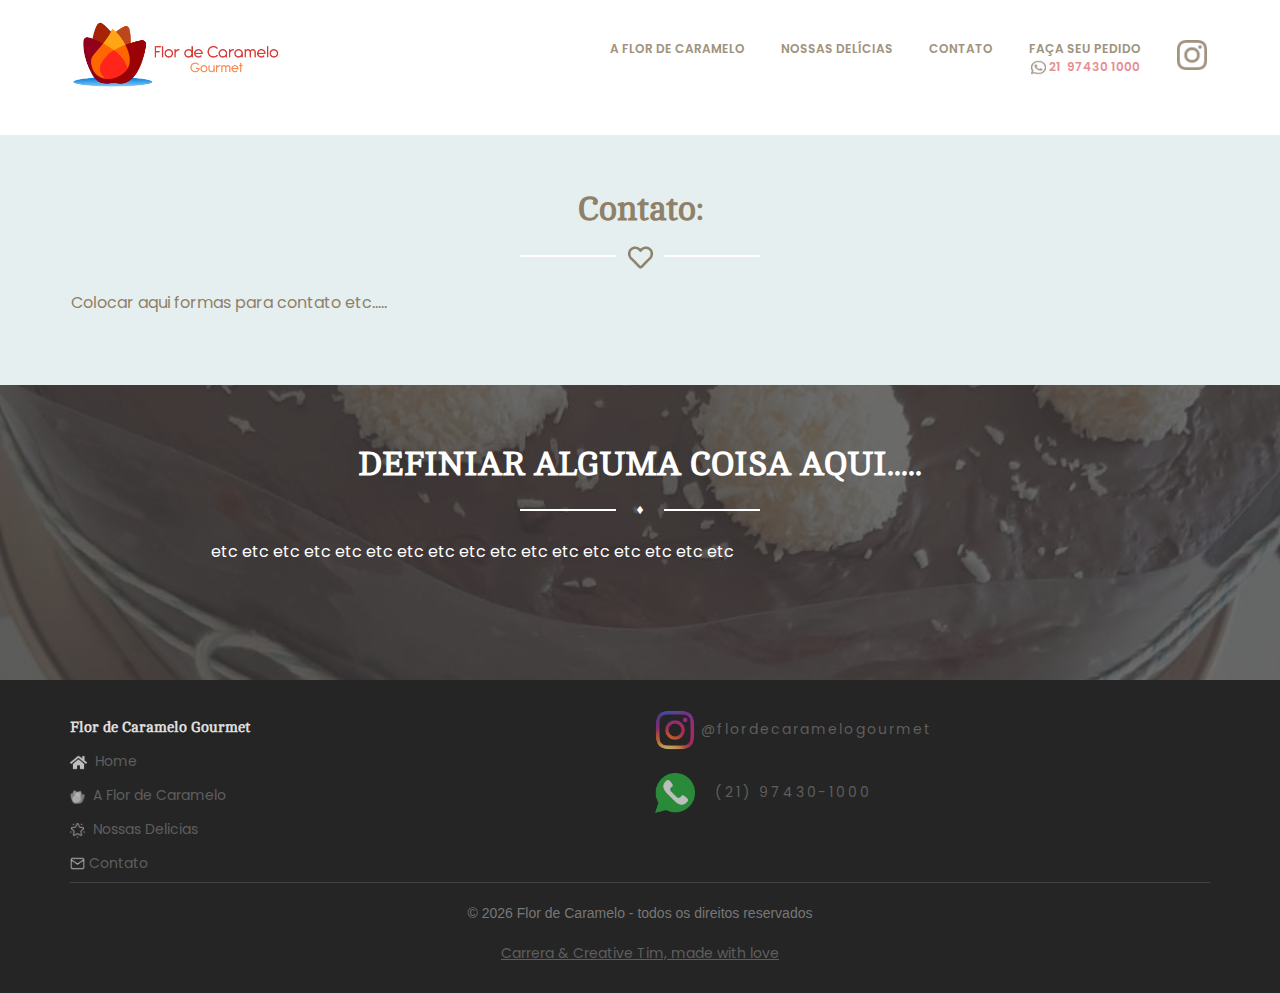
==== contato.html @ d39ea20a "layout v0" ====
<!--

=========================================================
* Gaia Bootstrap Template - v1.0.1
=========================================================

* Product Page: https://www.creative-tim.com/product/gaia-bootstrap-template
* Licensed under MIT (https://github.com/creativetimofficial/gaia-bootstrap-template/blob/master/LICENSE.md)
* Copyright 2019 Creative Tim (http://www.creative-tim.com)

* Coded by Creative Tim

=========================================================

* The above copyright notice and this permission notice shall be included in all copies or substantial portions of the Software.

-->

<!DOCTYPE html>
<html lang="en">

<head>
  <meta charset="utf-8" />
  <meta name="author" content="Flor de Caramelo Gourmet">
  <meta name="description" content="Doces artesanais feitos com amor!">
  <meta name="keywords" content="brigadeiros gourmet, bem-brownies, bem-casados, doces finos, naked cakes">
  <meta name="reply-to" content="procarrera@gmail.com">
  <link rel="apple-touch-icon" sizes="76x76" href="assets/img/vetor.png">
  <link rel="icon" type="image/png" sizes="96x96" href="assets/img/vetor.png">

  <meta http-equiv="X-UA-Compatible" content="IE=edge,chrome=1" />
  <title>Flor de Caramelo Gourmet</title>
  <meta content='width=device-width, initial-scale=1.0, maximum-scale=1.0, user-scalable=0' name='viewport' />
  <base href="/">
  <link href="assets/css/bootstrap.css" rel="stylesheet" />
  <link href="assets/css/gaia.css" rel="stylesheet" />

  <!--     Fonts and icons     -->
  <link href='https://fonts.googleapis.com/css?family=Cambo|Poppins:400,600' rel='stylesheet' type='text/css'>
  <link href="assets/css/fonts/pe-icon-7-stroke.css" rel="stylesheet">
  <style>
    .my-img {
      vertical-align: middle;
      height: 15px;
      widows: 15px;
    }
  </style>
</head>

<body>
  <nav class="navbar navbar-default navbar-transparent navbar-fixed-top">
    <div class="container">
      <div class="navbar-header" style="color:#8f8169 !important">
        <button id="menu-toggle" type="button" class="navbar-toggle" data-toggle="collapse" data-target="#example"
          style="border-color:#5972ff">
          <span class="sr-only">Toggle navigation</span>
          <span class="icon-bar bar1" style="border-color:#5972ff !important"></span>
          <span class="icon-bar bar2" style="border-color:#5972ff !important"></span>
          <span class="icon-bar bar3" style="border-color:#5972ff !important"></span>
        </button>
        <a class="navbar-brand" href="index.html">
          <img src="/assets/img/logo2.png" width="210" height="70" alt="">
        </a>
      </div>
      <div class="collapse navbar-collapse" style="text-align: center;">
        <ul class="nav navbar-nav navbar-right navbar-uppercase">
          <li style="color:#8f8169 !important;">
            <a href="/nossa-historia.html" target="_self">A Flor de Caramelo</a>
          </li>
          <li style="color:#8f8169 !important">
            <a href="nossas-delicias.html" target="_self">Nossas Delícias</a>
          <li style="color:#8f8169 !important">
            <a href="/contato.html" target="_self">Contato</a>
          </li>
          <li style="color:#8f8169 !important">
            <a href="https://wa.me/5521986816996/?text=Ol%C3%A1%21+Gostaria+de+saber+mais+informa%C3%A7%C3%B5es..."
              target="_parent">Faça seu pedido <br> <img src="/assets/icons/whatsapp-brands.png" alt="love" height="15"
                width="15" />
              <span style="color:#e47a80;"> 21&nbsp;&nbsp;97430&nbsp;1000 </span></a>
          </li>
          <li style="color:#8f8169 !important">
            <a href="https://www.instagram.com/flordecaramelogourmet/" target="_parent"><img
                src="/assets/icons/instagram-brands.png" alt="love" height="30" width="30" /></a>
          </li>
        </ul>
      </div>
      <!-- /.navbar-collapse -->
    </div>
  </nav>

  <!-- NOSSAS DELICIAS -->
  <div class="section section-our-team-freebie">
    <div class="parallax filter filter-color-black">
      <div class="container" style="color:#8f8169">
        <div class="content" style="color:#8f8169">
          <div class="row" style="color:#8f8169">
            <div class="">
              <h2>Contato: </h2>
              <div class="separator separator-danger">
                <img src="/assets/icons/love.png" alt="love" height="25" width="25" />
              </div>
              <p class="description" style="color:#8f8169">
                Colocar aqui formas para contato etc.....</p>
            </div>
          </div>
        </div>
      </div>
    </div>
  </div>
  <div class="section section-small section-get-started">
    <div class="parallax filter">
      <div class="image" style="background-image: url('assets/img/slideshow/01.jpg')">
      </div>
      <div class="container">
        <div class="title-area">
          <h2 class="text-white">DEFINIAR ALGUMA COISA AQUI.....</h2>
          <div class="separator line-separator">♦</div>
          <p class="description"> etc etc etc etc etc etc etc etc etc etc etc etc etc etc etc etc etc</p>
        </div>
      </div>
    </div>
  </div>


  <footer class="footer footer-big footer-color-black" data-color="black">
    <div class="container">
      <div class="row">
        <div class="col-sm-6">
          <div class="info">
            <h5 class="title">Flor de Caramelo Gourmet</h5>
            <nav>
              <ul style="line-height: 2.2em;">
                <li>
                  <a href="/index.html"><img class="my-img" src="/assets/icons/home-solid.png">&nbsp; Home</a></li>
                <li>
                  <a href="/nossa-historia.html"><img class="my-img" src="/assets/icons/logopb.png">&nbsp; A Flor de
                    Caramelo</a>
                </li>
                <li>
                  <a href="/nossas-delicias.html"><img class="my-img" src="/assets/icons/star.png">&nbsp; Nossas
                    Delicias</a>
                </li>
                <li>
                  <a href="/contato.html"><img class="my-img" src="/assets/icons/mail.png">&nbsp;Contato</a>
                </li>
              </ul>
            </nav>
          </div>
        </div>
        <div class="col-sm-6">
          <div class="info">
            <nav>
              <ul>
                <li><a href="https://www.instagram.com/flordecaramelogourmet/" target="_parent"
                    style="letter-spacing: 0.15em;"><img src="/assets/icons/ig_logo.png" height="40px" width="40px">
                    @flordecaramelogourmet</a></li>
                <li>&nbsp;</li>
                <li>
                  <a href="https://wa.me/5521986816996/?text=Ol%C3%A1%21+Gostaria+de+saber+mais+informa%C3%A7%C3%B5es..."
                    style="letter-spacing: 0.2em;">
                    <img src="/assets/icons/whatsapp.png" height="40px" width="40px">&nbsp;&nbsp; (21) 97430-1000</a>
                </li>
              </ul>
            </nav>
          </div>
        </div>
      </div>
      <hr style="margin-top: 0;">
      <div class="copyright">
        ©
        <script> document.write(new Date().getFullYear()) </script> Flor de Caramelo - todos os direitos reservados
        <br>
        <br>
        <a href="https://github.com/procarrera"> <u>Carrera & Creative Tim, made with love</u> </a>
      </div>
    </div>
  </footer>

</body>

<!--   core js files    -->
<script src="assets/js/jquery.min.js" type="text/javascript"></script>
<script src="assets/js/bootstrap.js" type="text/javascript"></script>

<!--  js library for devices recognition -->
<script type="text/javascript" src="assets/js/modernizr.js"></script>

<!--  script for google maps   -->

<!--   file where we handle all the script from the Gaia - Bootstrap Template   -->
<script type="text/javascript" src="assets/js/gaia.js"></script>
<script src="https://cdn.lightwidget.com/widgets/lightwidget.js"></script>

<script src="https://code.jquery.com/jquery-3.2.1.slim.min.js"
  integrity="sha384-KJ3o2DKtIkvYIK3UENzmM7KCkRr/rE9/Qpg6aAZGJwFDMVNA/GpGFF93hXpG5KkN" crossorigin="anonymous"></script>
<script src="https://cdnjs.cloudflare.com/ajax/libs/popper.js/1.12.9/umd/popper.min.js"
  integrity="sha384-ApNbgh9B+Y1QKtv3Rn7W3mgPxhU9K/ScQsAP7hUibX39j7fakFPskvXusvfa0b4Q" crossorigin="anonymous"></script>
<script src="https://maxcdn.bootstrapcdn.com/bootstrap/4.0.0/js/bootstrap.min.js"
  integrity="sha384-JZR6Spejh4U02d8jOt6vLEHfe/JQGiRRSQQxSfFWpi1MquVdAyjUar5+76PVCmYl" crossorigin="anonymous"></script>

</html>
---- assets/css/gaia.css ----
/* =========================================================
* Gaia Bootstrap Template - v1.0.1
=========================================================

* Product Page: https://www.creative-tim.com/product/gaia-bootstrap-template
* Licensed under MIT (https://github.com/creativetimofficial/gaia-bootstrap-template/blob/master/LICENSE.md)
* Copyright 2019 Creative Tim (http://www.creative-tim.com)

* Coded by Creative Tim

=========================================================

* The above copyright notice and this permission notice shall be included in all copies or substantial portions of the Software. */

/*      light colors         */
html {
  font-size: 14px;
  -ms-text-size-adjust: 100%;
  -webkit-text-size-adjust: 100%;
}

body {
  -moz-osx-font-smoothing: grayscale;
  -webkit-font-smoothing: antialiased;
  font-size: 100%;
}
@media (min-width: 58em) {
  body {
    font-size: 100%;
  }
}
@media (min-width: 115em) {
  body {
    font-size: 110%;
  }
}
@media (min-width: 125em) {
  body {
    font-size: 115%;
  }
}
@media (min-width: 145em) {
  body {
    font-size: 120%;
  }
}
@media all and (-ms-high-contrast: none), (-ms-high-contrast: active) {
  body {
    font-feature-settings: normal;
    /* Internet Explorer fix */
  }
}

h1,
.h1,
h2,
.h2,
h3,
.h3,
h4,
.h4,
h5,
.h5,
h6,
.h6,
.content-blog p {
  -moz-osx-font-smoothing: grayscale;
  -webkit-font-smoothing: antialiased;
  font-family: "Cambo", "Times New Roman", serif;
}
h1 a,
.h1 a,
h2 a,
.h2 a,
h3 a,
.h3 a,
h4 a,
.h4 a,
h5 a,
.h5 a,
h6 a,
.h6 a,
.content-blog p a {
  font-size: inherit;
  font-family: "Cambo", "Times New Roman", serif;
}

.content-blog {
  padding: 30px 0;
}
.content-blog p {
  font-size: 18px;
  margin-bottom: 30px;
}

h1, .h1 {
  font-size: 3em;
  line-height: 1.213483146em;
  font-weight: bold;
}

h2, .h2 {
  font-size: 2.4em;
  line-height: 1.25;
  margin: 0.4em 0;
  font-weight: bold;
}

h3, .h3 {
  font-size: 1.61em;
  line-height: 1.05em;
  margin-top: 15px;
  margin-bottom: 15px;
}

h4, .h4 {
  font-size: 1.3em;
  line-height: 1.714285714em;
}

h5 {
  font-size: 1.2em;
}

p {
  font-size: 14px;
  line-height: 1.6em;
  font-weight: 400;
  margin: 0 0 .75em;
}

p,
label,
.btn,
.form-control,
.title h5,
.navbar,
.brand,
.btn-simple,
a,
.td-name,
td,
small,
.media h5,
.subtitle {
  font-family: "Poppins", "Helvetica Neue", Helvetica, Arial, sans-serif;
}

a {
  color: #777777;
  opacity: .7;
  font-size: 14px;
}
a:hover {
  color: #777777;
  opacity: 1;
}

.title {
  text-align: center;
  margin-bottom: 50px;
}
.title p {
  color: #777777;
}

.title-modern {
  font-family: "Poppins", "Helvetica Neue", Helvetica, Arial, sans-serif;
  font-weight: 200;
}

.text-gray {
  color: #777777;
}

.text-primary {
  color: #c5a47e !important;
}

.text-info {
  color: #00abc0 !important;
}

.text-success {
  color: #7accb8 !important;
}

.text-warning {
  color: #f88f58 !important;
}

.text-danger {
  color: #fff !important;
}

.text-gold,
.title-gold {
  color: #c5a47e;
}

.quotes {
  position: relative;
  margin: 0 auto;
}
.quotes:before, .quotes:after {
  position: absolute;
  font-size: 40px;
  font-family: sans-serif;
  color: #777777;
  line-height: 0;
}
.quotes:before {
  content: "\201C";
  left: 0;
  top: 5px;
}
.quotes:after {
  content: "\201D";
  right: 0;
  bottom: -10px;
}

.separator {
  color: #c5a47e;
  margin: 0 auto 20px;
  max-width: 240px;
  text-align: center;
  position: relative;
}
.separator:before, .separator:after {
  display: block;
  width: 40%;
  content: " ";
  margin-top: 10px;
  border: 1px solid #c5a47e;
}
.separator:before {
  float: left;
}
.separator:after {
  float: right;
}

.separator-danger {
  color: #fff;
}
.separator-danger:before, .separator-danger:after {
  border-color: #fff;
}

p.description {
  padding-left: 1em;
  padding-right: 1em;
  font-size: 16px;
  color: #333;
  text-align: justify;
}

a:hover, a:focus {
  text-decoration: none;
}

a:focus, a:active,
button::-moz-focus-inner,
input[type="reset"]::-moz-focus-inner,
input[type="button"]::-moz-focus-inner,
input[type="submit"]::-moz-focus-inner,
select::-moz-focus-inner,
input[type="file"] > input[type="button"]::-moz-focus-inner {
  outline: 0;
}

.ui-slider-handle:focus,
.navbar-toggle {
  outline: 0 !important;
}

/*           Animations              */
.form-control,
.input-group-addon,
.tagsinput,
.navbar,
.navbar .alert {
  -webkit-transition: all 300ms linear;
  -moz-transition: all 300ms linear;
  -o-transition: all 300ms linear;
  -ms-transition: all 300ms linear;
  transition: all 300ms linear;
}

.tagsinput .tag,
.tagsinput-remove-link,
.filter,
.btn-hover,
[data-toggle="collapse"] i,
body > .navbar-collapse a {
  -webkit-transition: all 150ms linear;
  -moz-transition: all 150ms linear;
  -o-transition: all 150ms linear;
  -ms-transition: all 150ms linear;
  transition: all 150ms linear;
}

.btn-morphing .fa,
.btn-morphing .circle,
.gsdk-collapse {
  -webkit-transition: all 370ms linear;
  -moz-transition: all 370ms linear;
  -o-transition: all 370ms linear;
  -ms-transition: all 370ms linear;
  transition: all 370ms linear;
}

.fa {
  width: 18px;
  text-align: center;
}

.margin-top {
  margin-top: 50px;
}

.better-browser {
  max-width: 700px;
  margin: 200px auto;
  text-align: center;
}

.better-browser div {
  margin-bottom: 10px;
}

.info-icon {
  text-align: center;
}
.info-icon .icon {
  font-size: 62px;
  line-height: 66px;
  color: #c5a47e;
  margin-bottom: 10px;
}
.info-icon .description {
  margin-top: 15px;
  color: #777777;
}

.avatar {
  border: 3px solid #c5a47e;
  border-radius: 50%;
  overflow: hidden;
  max-width: 110px;
  margin: 0 auto;
}
.avatar img {
  width: 100%;
  height: auto;
}

.avatar-danger {
  border-color: #fff;
}

*::selection {
  background: #fff;
  color: #FFFFFF;
}

.form-control {
  margin-bottom: 1.875em;
}

@-webkit-keyframes zoomOut {
  0% {
    opacity: 1;
  }
  50% {
    opacity: 0;
    -webkit-transform: scale3d(0.3, 0.3, 0.3);
    transform: scale3d(0.3, 0.3, 0.3);
  }
  100% {
    opacity: 0;
  }
}
@keyframes zoomOut {
  0% {
    opacity: 1;
  }
  50% {
    opacity: 0;
    -webkit-transform: scale3d(0.3, 0.3, 0.3);
    transform: scale3d(0.3, 0.3, 0.3);
  }
  100% {
    opacity: 0;
  }
}
.zoomOut {
  -webkit-animation-name: zoomOut;
  animation-name: zoomOut;
}

.loading {
  position: fixed;
  top: 0;
  width: 100%;
  height: 100%;
  background: white;
  z-index: 1032;
  opacity: 1;
  transition: opacity 0.5s cubic-bezier(0.7, 0, 0.3, 1);
}
.loading.hide {
  display: none;
}
.loading .loading-container {
  z-index: 1033;
  display: block;
  position: relative;
  text-align: center;
  top: 50%;
  left: 50%;
  -webkit-transform: translate(-50%, -50%);
  -moz-transform: translate(-50%, -50%);
  -o-transform: translate(-50%, -50%);
  -ms-transform: translate(-50%, -50%);
  transform: translate(-50%, -50%);
}
.loading .loading-container .loader {
  width: 40px;
}
.loading .loading-container p {
  font-size: 30px;
  margin-bottom: 30px;
}

/* BUTTONS */
.btn-black i {
  position: absolute;
  top: 14px;
  right: 0.25em;
  opacity: 0;
}
.btn-black:hover i, .btn-black:focus i {
  right: 26px;
  opacity: 1;
}

/* BUTTONS */
.form-control {
  border-color: #d0cdbc;
}
.form-control:focus {
  border-color: #777777;
}

a,
.list-logos a img:first-child,
.section-clients-3 #clients-carousel li img:first-child,
.project-content .icon-close i, .nav-text > li.active a {
  -webkit-transition: all 150ms linear;
  -moz-transition: all 150ms linear;
  -o-transition: all 150ms linear;
  -ms-transition: all 150ms linear;
  transition: all 150ms linear;
}

.btn,
.btn-black i,
.form-control::-webkit-placeholder {
  -webkit-transition: all 150ms ease-out;
  -moz-transition: all 150ms ease-out;
  -o-transition: all 150ms ease-out;
  -ms-transition: all 150ms ease-out;
  transition: all 150ms ease-out;
}

/*   end animation   */
.body-layer {
  position: absolute;
  width: 100%;
  height: 100%;
  bottom: 0;
  z-index: 1030;
  background-color: rgba(0, 0, 0, 0.1);
  visibility: hidden;
  transition: all .1s ease;
}
.body-layer .open {
  visibility: visible;
}

.card .icon {
  font-size: 75px;
  line-height: 75px;
}
.card .icon ~ h3 {
  margin-top: 5px;
  margin-bottom: 0px;
}

.btn,
.navbar .navbar-nav > li > a.btn {
  border-width: 1px;
  background-color: transparent;
  font-weight: 600;
  border-radius: 3px;
  font-size: 12px;
  line-height: 1.6em;
  opacity: 0.8;
  filter: alpha(opacity=80);
  padding: 10px 20px;
  border-color: #888888;
  color: #888888;
  text-transform: uppercase;
}
.btn:hover, .btn:focus, .btn:active, .btn.active, .open > .btn.dropdown-toggle,
.navbar .navbar-nav > li > a.btn:hover,
.navbar .navbar-nav > li > a.btn:focus,
.navbar .navbar-nav > li > a.btn:active,
.navbar .navbar-nav > li > a.btn.active, .open >
.navbar .navbar-nav > li > a.btn.dropdown-toggle {
  background-color:#de6168;
  color: #777777;
  border-color: #777777;
}
.btn:disabled, .btn[disabled], .btn.disabled,
.navbar .navbar-nav > li > a.btn:disabled,
.navbar .navbar-nav > li > a.btn[disabled],
.navbar .navbar-nav > li > a.btn.disabled {
  background-color: transparent;
  border-color: #888888;
}
.btn.btn-fill,
.navbar .navbar-nav > li > a.btn.btn-fill {
  color: #FFFFFF;
  background-color: #888888;
  opacity: 1;
  filter: alpha(opacity=100);
}
.btn.btn-fill:hover, .btn.btn-fill:focus, .btn.btn-fill:active, .btn.btn-fill.active, .open > .btn.btn-fill.dropdown-toggle,
.navbar .navbar-nav > li > a.btn.btn-fill:hover,
.navbar .navbar-nav > li > a.btn.btn-fill:focus,
.navbar .navbar-nav > li > a.btn.btn-fill:active,
.navbar .navbar-nav > li > a.btn.btn-fill.active, .open >
.navbar .navbar-nav > li > a.btn.btn-fill.dropdown-toggle {
  background-color: #777777;
  color: #FFFFFF;
}
.btn.btn-fill .caret,
.navbar .navbar-nav > li > a.btn.btn-fill .caret {
  border-top-color: #FFFFFF;
}
.btn .caret,
.navbar .navbar-nav > li > a.btn .caret {
  border-top-color: #888888;
}
.btn:hover, .btn:focus,
.navbar .navbar-nav > li > a.btn:hover,
.navbar .navbar-nav > li > a.btn:focus {
  opacity: 1;
  filter: alpha(opacity=100);
  outline: 0 !important;
}
.btn:active, .btn.active, .open > .btn.dropdown-toggle,
.navbar .navbar-nav > li > a.btn:active,
.navbar .navbar-nav > li > a.btn.active, .open >
.navbar .navbar-nav > li > a.btn.dropdown-toggle {
  -webkit-box-shadow: none;
  box-shadow: none;
  outline: 0 !important;
}
.btn.btn-icon,
.navbar .navbar-nav > li > a.btn.btn-icon {
  padding: 10px;
}

.btn-danger,
.navbar .navbar-nav > li > a.btn-danger {
  border-color: #fff;
  color: #fff;
}
.btn-danger:hover, .btn-danger:focus, .btn-danger:active, .btn-danger.active, .open > .btn-danger.dropdown-toggle,
.navbar .navbar-nav > li > a.btn-danger:hover,
.navbar .navbar-nav > li > a.btn-danger:focus,
.navbar .navbar-nav > li > a.btn-danger:active,
.navbar .navbar-nav > li > a.btn-danger.active, .open >
.navbar .navbar-nav > li > a.btn-danger.dropdown-toggle {
  background-color: transparent;
  color: #e47a80;
  border-color: #e47a80;
}
.btn-danger:disabled, .btn-danger[disabled], .btn-danger.disabled,
.navbar .navbar-nav > li > a.btn-danger:disabled,
.navbar .navbar-nav > li > a.btn-danger[disabled],
.navbar .navbar-nav > li > a.btn-danger.disabled {
  background-color: transparent;
  border-color: #fff;
}
.btn-danger.btn-fill,
.navbar .navbar-nav > li > a.btn-danger.btn-fill {
  color: #FFFFFF;
  background-color: #fff;
  opacity: 1;
  filter: alpha(opacity=100);
}
.btn-danger.btn-fill:hover, .btn-danger.btn-fill:focus, .btn-danger.btn-fill:active, .btn-danger.btn-fill.active, .open > .btn-danger.btn-fill.dropdown-toggle,
.navbar .navbar-nav > li > a.btn-danger.btn-fill:hover,
.navbar .navbar-nav > li > a.btn-danger.btn-fill:focus,
.navbar .navbar-nav > li > a.btn-danger.btn-fill:active,
.navbar .navbar-nav > li > a.btn-danger.btn-fill.active, .open >
.navbar .navbar-nav > li > a.btn-danger.btn-fill.dropdown-toggle {
  background-color: #e47a80;
  color: #FFFFFF;
}
.btn-danger.btn-fill .caret,
.navbar .navbar-nav > li > a.btn-danger.btn-fill .caret {
  border-top-color: #FFFFFF;
}
.btn-danger .caret,
.navbar .navbar-nav > li > a.btn-danger .caret {
  border-top-color: #fff;
}

.btn-black,
.navbar .navbar-nav > li > a.btn-black {
  border-color: #333333;
  color: #333333;
}
.btn-black:hover, .btn-black:focus, .btn-black:active, .btn-black.active, .open > .btn-black.dropdown-toggle,
.navbar .navbar-nav > li > a.btn-black:hover,
.navbar .navbar-nav > li > a.btn-black:focus,
.navbar .navbar-nav > li > a.btn-black:active,
.navbar .navbar-nav > li > a.btn-black.active, .open >
.navbar .navbar-nav > li > a.btn-black.dropdown-toggle {
  background-color: transparent;
  color: #393b3d;
  border-color: #393b3d;
}
.btn-black:disabled, .btn-black[disabled], .btn-black.disabled,
.navbar .navbar-nav > li > a.btn-black:disabled,
.navbar .navbar-nav > li > a.btn-black[disabled],
.navbar .navbar-nav > li > a.btn-black.disabled {
  background-color: transparent;
  border-color: #333333;
}
.btn-black.btn-fill,
.navbar .navbar-nav > li > a.btn-black.btn-fill {
  color: #FFFFFF;
  background-color: #333333;
  opacity: 1;
  filter: alpha(opacity=100);
}
.btn-black.btn-fill:hover, .btn-black.btn-fill:focus, .btn-black.btn-fill:active, .btn-black.btn-fill.active, .open > .btn-black.btn-fill.dropdown-toggle,
.navbar .navbar-nav > li > a.btn-black.btn-fill:hover,
.navbar .navbar-nav > li > a.btn-black.btn-fill:focus,
.navbar .navbar-nav > li > a.btn-black.btn-fill:active,
.navbar .navbar-nav > li > a.btn-black.btn-fill.active, .open >
.navbar .navbar-nav > li > a.btn-black.btn-fill.dropdown-toggle {
  background-color: #393b3d;
  color: #FFFFFF;
}
.btn-black.btn-fill .caret,
.navbar .navbar-nav > li > a.btn-black.btn-fill .caret {
  border-top-color: #FFFFFF;
}
.btn-black .caret,
.navbar .navbar-nav > li > a.btn-black .caret {
  border-top-color: #333333;
}

.btn-white,
.navbar .navbar-nav > li > a.btn-white {
  border-color: #FFFFFF;
  color: #FFFFFF;
  opacity: .9;
}
.btn-white:hover, .btn-white:focus, .btn-white:active, .btn-white.active, .open > .btn-white.dropdown-toggle,
.navbar .navbar-nav > li > a.btn-white:hover,
.navbar .navbar-nav > li > a.btn-white:focus,
.navbar .navbar-nav > li > a.btn-white:active,
.navbar .navbar-nav > li > a.btn-white.active, .open >
.navbar .navbar-nav > li > a.btn-white.dropdown-toggle {
  background-color: transparent;
  color: #FFFFFF;
  border-color: #FFFFFF;
}
.btn-white:disabled, .btn-white[disabled], .btn-white.disabled,
.navbar .navbar-nav > li > a.btn-white:disabled,
.navbar .navbar-nav > li > a.btn-white[disabled],
.navbar .navbar-nav > li > a.btn-white.disabled {
  background-color: transparent;
  border-color: #FFFFFF;
}
.btn-white.btn-fill,
.navbar .navbar-nav > li > a.btn-white.btn-fill {
  color: #FFFFFF;
  background-color: #FFFFFF;
  opacity: 1;
  filter: alpha(opacity=100);
}
.btn-white.btn-fill:hover, .btn-white.btn-fill:focus, .btn-white.btn-fill:active, .btn-white.btn-fill.active, .open > .btn-white.btn-fill.dropdown-toggle,
.navbar .navbar-nav > li > a.btn-white.btn-fill:hover,
.navbar .navbar-nav > li > a.btn-white.btn-fill:focus,
.navbar .navbar-nav > li > a.btn-white.btn-fill:active,
.navbar .navbar-nav > li > a.btn-white.btn-fill.active, .open >
.navbar .navbar-nav > li > a.btn-white.btn-fill.dropdown-toggle {
  background-color: #FFFFFF;
  color: #FFFFFF;
}
.btn-white.btn-fill .caret,
.navbar .navbar-nav > li > a.btn-white.btn-fill .caret {
  border-top-color: #FFFFFF;
}
.btn-white .caret,
.navbar .navbar-nav > li > a.btn-white .caret {
  border-top-color: #FFFFFF;
}
.btn-white:active, .btn-white.active, .open > .btn-white.dropdown-toggle,
.navbar .navbar-nav > li > a.btn-white:active,
.navbar .navbar-nav > li > a.btn-white.active, .open >
.navbar .navbar-nav > li > a.btn-white.dropdown-toggle {
  background-color: #FFFFFF;
  color: #888888;
}
.btn-white.btn-fill,
.navbar .navbar-nav > li > a.btn-white.btn-fill {
  color: #888888;
  opacity: .9;
}
.btn-white.btn-fill:hover, .btn-white.btn-fill:focus,
.navbar .navbar-nav > li > a.btn-white.btn-fill:hover,
.navbar .navbar-nav > li > a.btn-white.btn-fill:focus {
  color: #888888;
  opacity: 1;
}
.btn-white.btn-simple:active, .btn-white.btn-simple.active,
.navbar .navbar-nav > li > a.btn-white.btn-simple:active,
.navbar .navbar-nav > li > a.btn-white.btn-simple.active {
  background-color: transparent;
}

.btn:disabled, .btn[disabled], .btn.disabled {
  opacity: 0.5;
  filter: alpha(opacity=50);
}

.btn-round {
  border-width: 1px;
  border-radius: 30px !important;
  padding: 10px 20px;
}
.btn-round.btn-icon {
  padding: 10px;
}

.btn-simple {
  border: 0;
  font-size: 14px;
  padding: 10px 20px;
}
.btn-simple.btn-icon {
  padding: 10px;
}

.btn-lg {
  font-size: 14px;
  border-radius: 4px;
  padding: 16px 32px;
}
.btn-lg.btn-round {
  padding: 17px 32px;
}
.btn-lg.btn-simple {
  padding: 18px 32px;
}

.btn-sm {
  font-size: 12px;
  border-radius: 3px;
  padding: 5px 10px;
}
.btn-sm.btn-round {
  padding: 6px 10px;
}
.btn-sm.btn-simple {
  padding: 7px 10px;
}

.btn-xs {
  font-size: 10px;
  border-radius: 3px;
  padding: 5px 10px;
}
.btn-xs.btn-round {
  padding: 6px 10px;
}
.btn-xs.btn-simple {
  padding: 7px 10px;
}

.btn-wd {
  min-width: 140px;
}

.form-control::-moz-placeholder {
  color: #DDDDDD;
  opacity: 1;
  filter: alpha(opacity=100);
  -webkit-font-smoothing: antialiased;
}

.form-control:-moz-placeholder {
  color: #DDDDDD;
  opacity: 1;
  filter: alpha(opacity=100);
  -webkit-font-smoothing: antialiased;
}

.form-control::-webkit-input-placeholder {
  color: #DDDDDD;
  opacity: 1;
  filter: alpha(opacity=100);
  -webkit-font-smoothing: antialiased;
}

.form-control:-ms-input-placeholder {
  color: #DDDDDD;
  opacity: 1;
  filter: alpha(opacity=100);
  -webkit-font-smoothing: antialiased;
}

.form-control {
  background-color: #FFFFFF;
  border: 1px solid #E3E3E3;
  border-radius: 4px;
  color: #444444;
  padding: 10px 10px;
  height: 40px;
  -webkit-box-shadow: none;
  box-shadow: none;
}
.form-control:focus {
  background-color: #FFFFFF;
  border: 1px solid #777777;
  -webkit-box-shadow: none;
  box-shadow: none;
  outline: 0 !important;
}
.has-success .form-control, .has-error .form-control, .has-success .form-control:focus, .has-error .form-control:focus {
  border-color: #E3E3E3;
  -webkit-box-shadow: none;
  box-shadow: none;
}
.has-success .form-control {
  color: #7accb8;
}
.has-success .form-control:focus {
  border-color: #7accb8;
}
.has-error .form-control {
  color: #fff;
}
.has-error .form-control:focus {
  border-color: #fff;
}
.form-control + .form-control-feedback {
  border-radius: 6px;
  font-size: 14px;
  margin-top: -7px;
  position: absolute;
  right: 10px;
  top: 50%;
  vertical-align: middle;
}
.open .form-control {
  border-radius: 4px 4px 0 0;
  border-bottom-color: transparent;
}

.input-lg {
  height: 55px;
  padding: 16px 32px;
}

.has-error .form-control-feedback {
  color: #fff;
}

.has-success .form-control-feedback {
  color: #7accb8;
}

.input-group-addon {
  background-color: #FFFFFF;
  border: 1px solid #E3E3E3;
  border-radius: 4px;
}
.has-success .input-group-addon, .has-error .input-group-addon {
  background-color: #FFFFFF;
  border: 1px solid #E3E3E3;
}
.has-error .form-control:focus + .input-group-addon {
  border-color: #fff;
  color: #fff;
}
.has-success .form-control:focus + .input-group-addon {
  border-color: #7accb8;
  color: #7accb8;
}
.form-control:focus + .input-group-addon, .form-control:focus ~ .input-group-addon {
  background-color: #FFFFFF;
  border-color: #777777;
}

.input-group .form-control:first-child, .input-group-addon:first-child, .input-group-btn:first-child > .btn, .input-group-btn:first-child > .dropdown-toggle, .input-group-btn:last-child > .btn:not(:last-child):not(.dropdown-toggle) {
  border-right: 0 none;
}

.input-group .form-control:last-child, .input-group-addon:last-child, .input-group-btn:last-child > .btn, .input-group-btn:last-child > .dropdown-toggle, .input-group-btn:first-child > .btn:not(:first-child) {
  border-left: 0 none;
}

.form-control[disabled], .form-control[readonly], fieldset[disabled] .form-control {
  background-color: #E3E3E3;
  color: #888888;
  cursor: not-allowed;
}

.form-control-plain {
  border-top: none;
  border-left: none;
  border-right: none;
  border-radius: 0;
  padding: 8px 0;
  font-size: 16px;
  background-color: transparent;
  border-color: #E3E3E3;
  resize: vertical;
}
.form-control-plain:focus {
  background-color: transparent;
  border: 0;
  border-bottom: 1px solid #777;
}

.form-control:focus::-webkit-input-placeholder {
  color: rgba(119, 119, 119, 0.3);
}

.section {
  padding: 50px 0;
  position: relative;
  background-color: #FFFFFF;
}

.section-gray {
  background-color: #EEEEEE;
  padding: 70px 0;
}

.section-white {
  background-color: #FFFFFF;
}

.section {
  position: relative;
}
.section .title-area {
  max-width: 920px;
  margin: 0 auto 70px;
  display: block;
  padding: 0 15px;
  text-align: center;
}
.section .title-area .description {
  font-size: 16px;
  color: #777777;
}
.section [class*="col-"] .title-area {
  padding: 0;
}
.section .text-area {
  padding: 4.375em 0;
  position: relative;
  z-index: 3;
  display: block;
}
.section .text-area .description,
.section .text-area .description p {
  font-size: 16px;
  color: #777777;
}
.section .parallax,
.section .static-image {
  width: 100%;
  height: 100vh;
  overflow: hidden;
  display: block;
  position: relative;
}
.section .parallax > img,
.section .parallax .filter > img,
.section .static-image > img,
.section .static-image .filter > img {
  min-width: 100%;
  min-height: 100%;
  width: auto;
  height: auto;
  position: relative;
  z-index: 1;
}
.section .parallax-small {
  height: 65vh;
}
.section .responsive-background {
  position: relative;
  background-color: #c5a47e;
  padding: 0;
  z-index: 1;
  background-size: cover;
  background-position: center center;
  background-repeat: no-repeat;
  height: 80vh;
}
.section .nav > li {
  display: inline-block;
}

.section-contact-form {
  padding-top: 110px;
}
.section-contact-form .title-area {
  margin-bottom: 15px;
}
.section-contact-form .social-buttons {
  padding: 20px 0 40px;
  margin-top: 0;
  border: none;
}

.gradient-image {
  position: relative;
  width: 100%;
  height: 100%;
  z-index: 2;
}
.gradient-image:after {
  position: absolute;
  z-index: 3;
  top: 0;
  left: 0;
  width: 100%;
  height: 300px;
  content: '';
  background: -moz-linear-gradient(top, white 0%, rgba(255, 255, 255, 0.95) 22%, rgba(255, 255, 255, 0.9) 30%, rgba(255, 255, 255, 0.7) 65%, rgba(255, 255, 255, 0) 100%);
  /* FF3.6+ */
  background: -webkit-gradient(linear, left top, left bottom, color-stop(0%, white), color-stop(22%, rgba(255, 255, 255, 0.95)), color-stop(30%, rgba(255, 255, 255, 0.9)), color-stop(65%, rgba(255, 255, 255, 0.7)), color-stop(100%, rgba(255, 255, 255, 0)));
  /* Chrome,Safari4+ */
  background: -webkit-linear-gradient(top, white 0%, rgba(255, 255, 255, 0.95) 22%, rgba(255, 255, 255, 0.9) 30%, rgba(255, 255, 255, 0.7) 65%, rgba(255, 255, 255, 0) 100%);
  /* Chrome10+,Safari5.1+ */
  background: -o-linear-gradient(top, white 0%, rgba(255, 255, 255, 0.95) 22%, rgba(255, 255, 255, 0.9) 30%, rgba(255, 255, 255, 0.7) 65%, rgba(255, 255, 255, 0) 100%);
  /* Opera 11.10+ */
  background: -ms-linear-gradient(top, white 0%, rgba(255, 255, 255, 0.95) 22%, rgba(255, 255, 255, 0.9) 30%, rgba(255, 255, 255, 0.7) 65%, rgba(255, 255, 255, 0) 100%);
  /* IE10+ */
  background: linear-gradient(to bottom, white 0%, rgba(255, 255, 255, 0.95) 22%, rgba(255, 255, 255, 0.9) 30%, rgba(255, 255, 255, 0.7) 65%, rgba(255, 255, 255, 0) 100%);
  /* W3C */
  filter: progid:DXImageTransform.Microsoft.gradient( startColorstr='#ffffff', endColorstr='#00ffffff',GradientType=0 );
  /* IE6-9 */
}

.section-our-team .text-area {
  padding-bottom: 0;
}

.filter {
  position: relative;
  height: 100%;
  color: #FFFFFF;
}
.filter:before {
  position: absolute;
  left: 0;
  top: 0;
  width: 100%;
  height: 100%;
  display: block;
  z-index: 3;
  content: "";
  opacity: .7;
  background: #333;
}
.filter .title-area .description {
  color: #FFFFFF;
}
.filter .separator {
  color: #FFFFFF;
}
.filter .separator:before, .filter .separator:after {
  border-color: #FFFFFF;
}
.filter.filter-color-black:before {
  background:#dbe8e8;
}
.filter.filter-color-gold:before {
  background: #bd986c;
}
.filter.filter-color-green:before {
  background: #55bea4;
}
.filter.filter-color-blue:before {
  background: #008b9c;
}
.filter.filter-color-purple:before {
  background: #50236F;
}
.filter.filter-color-red:before {
  background: #de6168;
}
.filter.filter-gradient-black:before {
  background: #1f1c2c;
  /* Old browsers */
  background: -moz-linear-gradient(-45deg, #1f1c2c 0%, #928dab 100%);
  /* FF3.6+ */
  background: -webkit-gradient(linear, left top, right bottom, color-stop(0%, #1f1c2c), color-stop(100%, #928dab));
  /* Chrome,Safari4+ */
  background: -webkit-linear-gradient(-45deg, #1f1c2c 0%, #928dab 100%);
  /* Chrome10+,Safari5.1+ */
  background: -o-linear-gradient(-45deg, #1f1c2c 0%, #928dab 100%);
  /* Opera 11.10+ */
  background: -ms-linear-gradient(-45deg, #1f1c2c 0%, #928dab 100%);
  /* IE10+ */
  background: linear-gradient(135deg, #1f1c2c 0%, #928dab 100%);
  /* W3C */
  filter: progid:DXImageTransform.Microsoft.gradient( startColorstr='#1f1c2c', endColorstr='#928dab',GradientType=1 );
  /* IE6-9 fallback on horizontal gradient */
}
.filter.filter-gradient-gold:before {
  background: #dfd389;
  background: -moz-linear-gradient(-45deg, #dfd48b 0%, #ec6565 100%);
  background: -webkit-gradient(linear, left top, right bottom, color-stop(0%, #dfd48b), color-stop(100%, #ec6565));
  background: -webkit-linear-gradient(-45deg, #dfd48b 0%, #ec6565 100%);
  background: -o-linear-gradient(-45deg, #dfd48b 0%, #ec6565 100%);
  background: -ms-linear-gradient(-45deg, #dfd48b 0%, #ec6565 100%);
  background: linear-gradient(135deg, #dfd48b 0%, #ec6565 100%);
}
.filter.filter-gradient-green:before {
  background: #71c491;
  /* Old browsers */
  background: -moz-linear-gradient(-45deg, #71c491 0%, #465556 100%);
  /* FF3.6+ */
  background: -webkit-gradient(linear, left top, right bottom, color-stop(0%, #71c491), color-stop(100%, #465556));
  /* Chrome,Safari4+ */
  background: -webkit-linear-gradient(-45deg, #71c491 0%, #465556 100%);
  /* Chrome10+,Safari5.1+ */
  background: -o-linear-gradient(-45deg, #71c491 0%, #465556 100%);
  /* Opera 11.10+ */
  background: -ms-linear-gradient(-45deg, #71c491 0%, #465556 100%);
  /* IE10+ */
  background: linear-gradient(135deg, #71c491 0%, #465556 100%);
  /* W3C */
  filter: progid:DXImageTransform.Microsoft.gradient( startColorstr='#71c491', endColorstr='#465556',GradientType=1 );
  /* IE6-9 fallback on horizontal gradient */
}
.filter.filter-gradient-blue:before {
  background: #085078;
  /* Old browsers */
  background: -moz-linear-gradient(-45deg, #085078 0%, #87d7db 100%);
  /* FF3.6+ */
  background: -webkit-gradient(linear, left top, right bottom, color-stop(0%, #085078), color-stop(100%, #87d7db));
  /* Chrome,Safari4+ */
  background: -webkit-linear-gradient(-45deg, #085078 0%, #87d7db 100%);
  /* Chrome10+,Safari5.1+ */
  background: -o-linear-gradient(-45deg, #085078 0%, #87d7db 100%);
  /* Opera 11.10+ */
  background: -ms-linear-gradient(-45deg, #085078 0%, #87d7db 100%);
  /* IE10+ */
  background: linear-gradient(135deg, #085078 0%, #87d7db 100%);
  /* W3C */
  filter: progid:DXImageTransform.Microsoft.gradient( startColorstr='#085078', endColorstr='#87d7db',GradientType=1 );
  /* IE6-9 fallback on horizontal gradient */
}
.filter.filter-gradient-purple:before {
  background: #6c3aad;
  background: -moz-linear-gradient(-45deg, #6b39ac 0%, #c8fece 100%);
  background: -webkit-gradient(linear, left top, right bottom, color-stop(0%, #6b39ac), color-stop(100%, #c8fece));
  background: -webkit-linear-gradient(-45deg, #6b39ac 0%, #c8fece 100%);
  background: -o-linear-gradient(-45deg, #6b39ac 0%, #c8fece 100%);
  background: -ms-linear-gradient(-45deg, #6b39ac 0%, #c8fece 100%);
  background: linear-gradient(135deg, #6b39ac 0%, #c8fece 100%);
}

.section-numbers .text-area {
  padding: 30px 0 0;
}

.section-white {
  padding: 0;
}
.section-white .static-image:after {
  position: absolute;
  left: 0;
  top: 0;
  width: 100%;
  height: 100vh;
  z-index: 2;
  content: "";
  opacity: 0.95;
  background: #FFFFFF;
}

.section-signup .form-control {
  text-align: center;
}
.section-signup .btn {
  margin: 15px 0;
}

.section-pricing {
  padding: 0;
}
.section-pricing .container > .content {
  margin-top: 115px;
  position: relative;
  z-index: 3;
}

.section-small .parallax .image,
.section-small .static-image .image,
.section-get-started .parallax .image,
.section-get-started .static-image .image {
  height: 100vh !important;
}

.section-info {
  padding-top: 100px;
}

.section-cards .card a {
  opacity: .93;
}

.section-we-do h3 {
  margin: 10px 0 20px;
}
.section-we-do h5 {
  margin-bottom: 0;
}
.section-we-do p {
  color: #777777;
}
.section-we-do .title {
  margin-bottom: 70px;
}

.section-we-do-presentation {
  padding: 100px 0;
}

.section-info-presentation {
  padding: 0;
  overflow: hidden;
}
.section-info-presentation .info-pricing:first-child {
  margin-top: 90px;
}
.section-info-presentation .image-container {
  height: 100vh;
  width: auto;
  position: relative;
}
.section-info-presentation .image-container img {
  width: auto;
  height: 100%;
  position: absolute;
  top: 0;
  left: 0;
}

.nav > li > a:hover,
.nav > li > a:focus {
  background-color: transparent;
}
.nav > .social-links > a {
  display: inline-block;
}

.navbar {
  border: 0;
  font-size: 16px;
}
.navbar .navbar-brand {
  margin-left: 5px;
  padding-top: 5px;
  font-size: 12px;
  line-height: 15px;
}
.navbar .navbar-nav > li > a {
  padding: 10px 15px;
  margin: 15px 3px;
  line-height: 18px;
}
.navbar .navbar-nav > .social-links > a {
  padding: 10px 5px;
}
.navbar .navbar-nav.navbar-uppercase > li > a {
  text-transform: uppercase;
  font-size: 12px;
  letter-spacing: 0px;
  font-weight: 600;
  text-transform: uppercase;
  font-weight: 600;
}
.navbar .navbar-nav > li > a.btn {
  margin: 15px 3px;
  padding: 10px 20px;
}
.navbar .navbar-nav > li > a.btn-round {
  margin: 16px 3px;
}
.navbar .navbar-nav > li > a [class^="fa"] {
  font-size: 18px;
  position: relative;
  top: 1px;
  margin-top: -3px;
}
.navbar .btn {
  margin: 15px 3px;
  font-size: 14px;
}
.navbar .btn-simple {
  font-size: 16px;
}

.navbar-default {
  background-color: white;
  /*border-bottom: 1px solid rgba(0, 0, 0, 0.1);*/
}
.navbar-default .navbar-nav > li > a:not(.btn) {
  color: #434547;
}
.navbar-default .navbar-nav > .active > a,
.navbar-default .navbar-nav > .active > a:not(.btn):hover,
.navbar-default .navbar-nav > .active > a:not(.btn):focus,
.navbar-default .navbar-nav > li > a:not(.btn):hover,
.navbar-default .navbar-nav > li > a:not(.btn):focus {
  background-color: transparent;
  border-radius: 3px;
  color: #434547;
  opacity: 0.85;
  filter: alpha(opacity=85);
}
.navbar-default .navbar-nav > .dropdown > a:hover .caret,
.navbar-default .navbar-nav > .dropdown > a:focus .caret {
  border-bottom-color: #333333;
  border-top-color: #333333;
}
.navbar-default .navbar-nav > .open > a,
.navbar-default .navbar-nav > .open > a:hover,
.navbar-default .navbar-nav > .open > a:focus {
  background-color: transparent;
  color: #c5a47e;
}
.navbar-default .navbar-nav .navbar-toggle:hover, .navbar-default .navbar-nav .navbar-toggle:focus {
  background-color: transparent;
}
.navbar-default .navbar-brand {
  color: #434547;
}
.navbar-default:not(.navbar-transparent) .btn-default:hover {
  color: #c5a47e;
  border-color: #c5a47e;
}
.navbar-default:not(.navbar-transparent) .btn-neutral, .navbar-default:not(.navbar-transparent) .btn-neutral:hover, .navbar-default:not(.navbar-transparent) .btn-neutral:active {
  color: #777777;
}
.navbar-default .navbar-toggle:hover,
.navbar-default .navbar-toggle:focus {
  background-color: transparent;
}

.navbar-transparent {
  padding-top: 15px;
  background-color: #fff;
  /*border-bottom: 1px solid transparent;*/
}

.navbar-toggle {
  margin-top: 19px;
  margin-bottom: 19px;
  border: 0;
  background-color: #6549;
}
.navbar-toggle .icon-bar {
  background-color: #FFFFFF;
}
.navbar-toggle .navbar-collapse,
.navbar-toggle .navbar-form {
  border-color: transparent;
}
.navbar-toggle.navbar-default .navbar-toggle:hover, .navbar-toggle.navbar-default .navbar-toggle:focus {
  background-color: transparent;
}
.navbar-transparent .navbar-toggle .icon-bar {
  background-color: #FFFFFF;
}

.navbar.navbar-fixed-top {
  transition: all .5s .1s;
}

@media (min-width: 768px) {
  .navbar-transparent .navbar-brand,
  [class*="navbar-ct"] .navbar-brand {
    color: #FFFFFF;
    opacity: 1;
    filter: alpha(opacity=100);
  }
  .navbar-transparent .navbar-brand:focus, .navbar-transparent .navbar-brand:hover,
  [class*="navbar-ct"] .navbar-brand:focus,
  [class*="navbar-ct"] .navbar-brand:hover {
    background-color: transparent;
    opacity: 1;
    filter: alpha(opacity=100);
    color: #FFFFFF;
  }
  .navbar-transparent .navbar-nav > li > a:not(.btn),
  [class*="navbar-ct"] .navbar-nav > li > a:not(.btn) {
    color: #8f8169;
    border-color: #FFFFFF;
    opacity: 0.85;
    filter: alpha(opacity=85);
  }
  .navbar-transparent .navbar-nav > .active > a:not(.btn),
  .navbar-transparent .navbar-nav > .active > a:hover:not(.btn),
  .navbar-transparent .navbar-nav > .active > a:focus:not(.btn),
  .navbar-transparent .navbar-nav > li > a:hover:not(.btn),
  .navbar-transparent .navbar-nav > li > a:focus:not(.btn),
  [class*="navbar-ct"] .navbar-nav > .active > a:not(.btn),
  [class*="navbar-ct"] .navbar-nav > .active > a:hover:not(.btn),
  [class*="navbar-ct"] .navbar-nav > .active > a:focus:not(.btn),
  [class*="navbar-ct"] .navbar-nav > li > a:hover:not(.btn),
  [class*="navbar-ct"] .navbar-nav > li > a:focus:not(.btn) {
    background-color: transparent;
    border-radius: 3px;
    /*MUDAR A COR DO HOVER*/
    color: rgb(236, 113, 113);
    opacity: 1;
    filter: alpha(opacity=100);
  }
  .navbar-transparent .navbar-nav .nav > li > a.btn:hover,
  [class*="navbar-ct"] .navbar-nav .nav > li > a.btn:hover {
    background-color: transparent;
  }
  .navbar-transparent .navbar-nav > .dropdown > a .caret,
  .navbar-transparent .navbar-nav > .dropdown > a:hover .caret,
  .navbar-transparent .navbar-nav > .dropdown > a:focus .caret,
  [class*="navbar-ct"] .navbar-nav > .dropdown > a .caret,
  [class*="navbar-ct"] .navbar-nav > .dropdown > a:hover .caret,
  [class*="navbar-ct"] .navbar-nav > .dropdown > a:focus .caret {
    border-bottom-color: #FFFFFF;
    border-top-color: #FFFFFF;
  }
  .navbar-transparent .navbar-nav > .open > a,
  .navbar-transparent .navbar-nav > .open > a:hover,
  .navbar-transparent .navbar-nav > .open > a:focus,
  [class*="navbar-ct"] .navbar-nav > .open > a,
  [class*="navbar-ct"] .navbar-nav > .open > a:hover,
  [class*="navbar-ct"] .navbar-nav > .open > a:focus {
    background-color: transparent;
    color: #FFFFFF;
    opacity: 1;
    filter: alpha(opacity=100);
  }
  .navbar-transparent .btn-default,
  [class*="navbar-ct"] .btn-default {
    color: #FFFFFF;
    border-color: #FFFFFF;
  }
  .navbar-transparent .btn-default.btn-fill,
  [class*="navbar-ct"] .btn-default.btn-fill {
    color: #777777;
    background-color: #FFFFFF;
    opacity: 1;
    filter: alpha(opacity=100);
  }
  .navbar-transparent .btn-default.btn-fill:hover,
  .navbar-transparent .btn-default.btn-fill:focus,
  .navbar-transparent .btn-default.btn-fill:active,
  .navbar-transparent .btn-default.btn-fill.active,
  .navbar-transparent .open .dropdown-toggle.btn-fill.btn-default,
  [class*="navbar-ct"] .btn-default.btn-fill:hover,
  [class*="navbar-ct"] .btn-default.btn-fill:focus,
  [class*="navbar-ct"] .btn-default.btn-fill:active,
  [class*="navbar-ct"] .btn-default.btn-fill.active,
  [class*="navbar-ct"] .open .dropdown-toggle.btn-fill.btn-default {
    border-color: #FFFFFF;
    opacity: 1;
    filter: alpha(opacity=100);
  }

  .navbar-transparent .dropdown-menu .divider {
    background-color: rgba(255, 255, 255, 0.2);
  }
}
.footer {
  background-color: #FFFFFF;
  line-height: 20px;
  /*border-top: 1px solid #DDDDDD;*/
  overflow: hidden;
}
.footer nav > ul {
  list-style: none;
  margin: 0;
  padding: 0;
  font-weight: normal;
}
.footer nav > ul a:not(.btn) {
  color: #777777;
  display: block;
  margin-bottom: 3px;
}
.footer nav > ul a:not(.btn):hover, .footer nav > ul a:not(.btn):focus {
  color: #777777;
}
.footer .social-area {
  padding: 15px 0;
}
.footer .social-area h5 {
  padding-bottom: 15px;
}
.footer .social-area > a:not(.btn) {
  color: #777777;
  display: inline-block;
  vertical-align: top;
  padding: 10px 5px;
  font-size: 18px;
  font-weight: normal;
  line-height: 20px;
  text-align: center;
}
.footer .social-area > a:not(.btn):hover, .footer .social-area > a:not(.btn):focus {
  color: #777777;
}
.footer .copyright {
  color: #777777;
  padding: 10px 15px;
  margin: 15px 3px;
  line-height: 20px;
  text-align: center;
}
.footer hr {
  border-color: #DDDDDD;
}
.footer .title {
  color: #777777;
}
.footer .title {
  text-align: left;
  margin-bottom: 10px;
  font-size: 15px;
  font-weight: bold;
}
.footer .btn-social {
  color: #9A9A9A;
}

.footer:not(.footer-big) nav > ul {
  font-size: 16px;
}
.footer:not(.footer-big) nav > ul li {
  margin-left: 20px;
  float: left;
}
.footer:not(.footer-big) nav > ul a {
  padding: 10px 0px;
  margin: 15px 10px 15px 0px;
}

.footer-color-gray {
  background-color: #F5F5F5;
}

.footer-color-black,
.footer-transparent {
  background-color: rgba(30, 30, 30, 0.97);
  color: #DDDDDD;
}
.footer-color-black nav > ul a,
.footer-transparent nav > ul a {
  color: #FFFFFF;
}
.footer-color-black nav > ul a:hover, .footer-color-black nav > ul a:focus,
.footer-transparent nav > ul a:hover,
.footer-transparent nav > ul a:focus {
  color: #777777;
}
.footer-color-black .social-area > a:not(.btn),
.footer-transparent .social-area > a:not(.btn) {
  color: #FFFFFF;
}
.footer-color-black .social-area > a:not(.btn):hover, .footer-color-black .social-area > a:not(.btn):focus,
.footer-transparent .social-area > a:not(.btn):hover,
.footer-transparent .social-area > a:not(.btn):focus {
  color: #777777;
}
.footer-color-black .btn-social,
.footer-transparent .btn-social {
  color: #FFFFFF;
}
.footer-color-black hr,
.footer-transparent hr {
  border-color: #444444;
}
.footer-color-black .title,
.footer-transparent .title {
  color: #DDDDDD;
}

.footer-transparent {
  background-attachment: fixed;
  background-size: cover;
  position: relative;
}
.footer-transparent .container {
  z-index: 2;
  position: relative;
}
.footer-transparent::after {
  top: 0;
  left: 0;
  height: 100%;
  width: 100%;
  position: absolute;
  background-color: rgba(17, 17, 17, 0.8);
  display: block;
  content: "";
  z-index: 1;
}

.footer-big {
  padding-top: 30px;
}
.footer-big hr {
  margin-bottom: 10px;
  margin-top: 10px;
}
.footer-big .container > hr {
  margin-top: 50px;
}
.footer-big .copyright {
  margin: 10px 0px 20px;
}
.footer-big .social-area > * {
  margin: 0 15px;
}
.footer-big nav > ul {
  width: 100%;
  list-style: none;
  margin: 0;
  padding: 0;
  font-weight: normal;
}
.footer-big nav > ul li {
  float: none;
}
.footer-big nav > ul .btn {
  margin-bottom: 5px;
}
.footer-big nav > ul .btn-social.btn-simple {
  padding: 0 0 4px 0;
}
.footer-big .form-group {
  margin-top: 15px;
}
.footer-big .numbers h4 {
  margin: 0 0 10px 0;
}

.social-line {
  padding: 16px 0;
  background-color: #FFFFFF;
}
.social-line .title {
  margin: 0;
  line-height: 40px;
  font-size: 22px;
}
.social-line .btn {
  width: 100%;
}

.social-line-black {
  background-color: rgba(30, 30, 30, 0.97);
  color: #FFFFFF;
}

.label-primary {
  background-color: #c5a47e;
}

.label-info {
  background-color: #00abc0;
}

.label-success {
  background-color: #7accb8;
}

.label-warning {
  background-color: #f88f58;
}

.label-danger {
  background-color: #fff;
}

.btn-social {
  opacity: 0.85;
  padding: 8px 9px;
}
.btn-social .fa {
  font-size: 18px;
  top: -1px;
  vertical-align: middle;
  display: inline-block;
  position: relative;
}
.btn-social.btn-round {
  padding: 9px 10px;
}
.btn-social.btn-simple {
  padding: 9px 5px;
  font-size: 14px;
}
.btn-social.btn-simple .fa {
  font-size: 20px;
  position: relative;
  top: -2px;
  width: 24px;
}

.dropdown-menu {
  visibility: hidden;
  margin: 0;
  padding: 0;
  border-radius: 4px;
  display: block;
  z-index: 9000;
  position: absolute;
  opacity: 0;
  filter: alpha(opacity=0);
  -webkit-box-shadow: 1px 2px 3px rgba(0, 0, 0, 0.125);
  box-shadow: 1px 2px 3px rgba(0, 0, 0, 0.125);
  -webkit-transform: translate3d(0, -20px, 0);
  -moz-transform: translate3d(0, -20px, 0);
  -o-transform: translate3d(0, -20px, 0);
  -ms-transform: translate3d(0, -20px, 0);
  transform: translate3d(0, -20px, 0);
  -webkit-transition: all 370ms cubic-bezier(0.34, 1.61, 0.7, 1);
  -moz-transition: all 370ms cubic-bezier(0.34, 1.61, 0.7, 1);
  -o-transition: all 370ms cubic-bezier(0.34, 1.61, 0.7, 1);
  -ms-transition: all 370ms cubic-bezier(0.34, 1.61, 0.7, 1);
  transition: all 370ms cubic-bezier(0.34, 1.61, 0.7, 1);
}
.open .dropdown-menu {
  opacity: 1;
  filter: alpha(opacity=100);
  visibility: visible;
  -webkit-transform: translate3d(0, 0px, 0);
  -moz-transform: translate3d(0, 0px, 0);
  -o-transform: translate3d(0, 0px, 0);
  -ms-transform: translate3d(0, 0px, 0);
  transform: translate3d(0, 0px, 0);
}
.navbar-nav > li > .dropdown-menu {
  border-radius: 4px;
  margin-top: -5px;
}
.navbar-nav > li > .dropdown-menu:before {
  border-bottom: 11px solid rgba(0, 0, 0, 0.2);
  border-left: 11px solid transparent;
  border-right: 11px solid transparent;
  content: "";
  display: inline-block;
  position: absolute;
  left: 12px;
  top: -11px;
}
.navbar-nav > li > .dropdown-menu:after {
  border-bottom: 11px solid #FFFFFF;
  border-left: 11px solid transparent;
  border-right: 11px solid transparent;
  content: "";
  display: inline-block;
  position: absolute;
  left: 12px;
  top: -10px;
}
.navbar-nav.navbar-right > li > .dropdown-menu:before {
  left: auto;
  right: 12px;
}
.navbar-nav.navbar-right > li > .dropdown-menu:after {
  left: auto;
  right: 12px;
}
.dropdown-menu > li > a {
  padding: 10px 20px;
  margin: 0px 0px;
  color: #434547;
  text-transform: uppercase;
  font-weight: 600;
  font-size: 12px;
  line-height: 13px;
  padding: 20px 20px;
  border-bottom: 1px solid #EEEEEE;
}
.dropdown-menu > li > a img {
  margin-top: -3px;
}
.dropdown-menu > li > a:hover, .dropdown-menu > li > a:focus {
  background-color: #FFFFFF;
  color: #c5a47e;
  opacity: 1;
  text-decoration: none;
}
.dropdown-menu > li:last-child > a {
  border-bottom: 0;
}
.dropdown-menu > li > a:focus {
  outline: 0 !important;
}
.btn-group.select .dropdown-menu {
  min-width: 100%;
}
.dropdown-menu > li:first-child > a {
  border-top-left-radius: 4px;
  border-top-right-radius: 4px;
}
.dropdown-menu > li:last-child > a {
  border-bottom-left-radius: 4px;
  border-bottom-right-radius: 4px;
}
.select .dropdown-menu > li:first-child > a {
  border-radius: 0;
  border-bottom: 0 none;
}

.dropdown-menu.dropdown-info > li > a:hover, .dropdown-menu.dropdown-info > li > a:focus {
  color: #00abc0;
}
.dropdown-menu.dropdown-success > li > a:hover, .dropdown-menu.dropdown-success > li > a:focus {
  color: #7accb8;
}
.dropdown-menu.dropdown-danger > li > a:hover, .dropdown-menu.dropdown-danger > li > a:focus {
  color: #fff;
}
.dropdown-menu.dropdown-warning > li > a:hover, .dropdown-menu.dropdown-warning > li > a:focus {
  color: #f88f58;
}
.dropdown-menu.dropdown-black > li > a:hover, .dropdown-menu.dropdown-black > li > a:focus {
  color: #333333;
}

.dropdown-with-icons > li > a {
  padding-left: 0px;
  line-height: 28px;
}
.dropdown-with-icons i {
  text-align: center;
  line-height: 28px;
  float: left;
}
.dropdown-with-icons i[class^="pe-"] {
  font-size: 24px;
  width: 46px;
}
.dropdown-with-icons i[class^="fa"] {
  font-size: 14px;
  width: 38px;
}

.card {
  background: #fff;
  box-shadow: 0 32px 44px -24px rgba(0, 0, 0, 0.23), 0 20px 25px 0px rgba(0, 0, 0, 0.12), 0 15px 10px -10px rgba(0, 0, 0, 0.2);
  border-radius: 12px;
  margin-bottom: 30px;
  -webkit-transition: all 370ms cubic-bezier(0.34, 1.61, 0.7, 1);
  -moz-transition: all 370ms cubic-bezier(0.34, 1.61, 0.7, 1);
  -o-transition: all 370ms cubic-bezier(0.34, 1.61, 0.7, 1);
  -ms-transition: all 370ms cubic-bezier(0.34, 1.61, 0.7, 1);
  transition: all 370ms cubic-bezier(0.34, 1.61, 0.7, 1);
}
.card:not(.card-plain):not(.card-price):hover {
  -webkit-transform: scale(1.03);
  -moz-transform: scale(1.03);
  -o-transform: scale(1.03);
  -ms-transform: scale(1.03);
  transform: scale(1.03);
  box-shadow: 0 26px 50px -10px rgba(0, 0, 0, 0.38), 0 10px 20px 0px rgba(0, 0, 0, 0.2), 0 15px 10px -10px rgba(0, 0, 0, 0.2);
}
.card .subtitle-black {
  color: #141414;
}
.card a {
  opacity: .85;
}
.card:hover .header {
  opacity: 1;
}
.card h2 {
  margin-top: 0;
}
.card img {
  max-width: 100%;
}
.card .header img {
  border-radius: 4px;
}
.card .image-header,
.card .header img {
  width: 100%;
  border-radius: 4px 4px 0 0;
}
.card .image-header.image-full,
.card .header img.image-full {
  border-radius: 4px;
}
.card .row .image-header,
.card .row .header img {
  width: 100%;
  border-radius: 4px;
}
.card .btn {
  margin-top: 15px;
}
.card > img {
  border-radius: 4px;
}
.card .title {
  margin-bottom: 5px;
  color: #333333;
}
.card .description {
  font-size: 13px;
}

.card-member {
  display: block;
  text-align: center;
  margin-bottom: 20px;
}
.card-member .content {
  padding: 25px;
}
.card-member > img {
  background: none repeat scroll 0 0 transparent;
  height: auto;
  width: 120px;
  margin: 0 auto;
}

.card-white {
  background: #FFFFFF;
}

.card-plain {
  border-radius: 0;
  box-shadow: none;
  background: none;
}
.card-plain .image-header {
  border-radius: 4px;
}

.section-header,
.section-header-blog,
.section-presentation-page {
  padding: 0;
}
.section-header .container,
.section-header-blog .container,
.section-presentation-page .container {
  z-index: 3;
  position: absolute;
  width: 100%;
  height: 100%;
  display: block;
  top: 0;
}
.section-header .content,
.section-header-blog .content,
.section-presentation-page .content {
  position: relative;
  color: white;
  text-align: center;
  text-shadow: 0px 1px 5px rgba(0, 0, 0, 0.2);
  vertical-align: center;
  line-height: 1.7;
  position: relative;
  top: 44%;
  -webkit-transform: translateY(-50%);
  -ms-transform: translateY(-50%);
  transform: translateY(-50%);
}
.section-header .btn,
.section-header-blog .btn,
.section-presentation-page .btn {
  text-shadow: none;
}
.section-header h1,
.section-header-blog h1,
.section-presentation-page h1 {
  font-weight: 400;
  font-size: 3.6em;
  text-shadow: -2px 2px 0px rgba(0, 0, 0, 0.3), -2px 4px 2px rgba(0, 0, 0, 0.1);
}
.section-header h5,
.section-header-blog h5,
.section-presentation-page h5 {
  font-size: 1.3em;
  margin: 0 auto .5em;
  line-height: 1.5;
  letter-spacing: 0.125;
  text-shadow: 0px 0px 1px rgba(0, 0, 0, 0.5);
}
.section-header p,
.section-header-blog p,
.section-presentation-page p {
  letter-spacing: 0.1em;
  text-transform: uppercase;
  margin: 1em 0 0.5em;
}
.section-header p span,
.section-header-blog p span,
.section-presentation-page p span {
  text-transform: lowercase;
}
.section-header .separator,
.section-header-blog .separator,
.section-presentation-page .separator {
  color: #fff;
  margin: 30px auto;
}
.section-header .separator.line-separator:before, .section-header .separator.line-separator:after,
.section-header-blog .separator.line-separator:before,
.section-header-blog .separator.line-separator:after,
.section-presentation-page .separator.line-separator:before,
.section-presentation-page .separator.line-separator:after {
  border-color: white;
}

.section-header-small .parallax,
.section-header-small .static-image {
  min-height: 50vh;
  height: auto;
}

.section-clients-1 .logo {
  position: relative;
  margin-bottom: 30px;
}

.section-clients-2 .nav-text {
  margin: 0 auto;
  text-align: center;
}
.section-clients-2 .nav-text li {
  margin: 0 10px 10px 0;
}
.section-clients-2 .nav-text li a {
  opacity: .9;
  color: #343434;
  padding: 3px 0;
}
.section-clients-2 .nav-text li a img {
  width: 120px;
}
.section-clients-2 .nav-text > li.active a {
  color: #c5a47e !important;
  border-bottom: 2px solid #c5a47e;
}
.section-clients-2 .nav-text > li.active a img:first-child {
  opacity: 0;
}
.section-clients-2 .tab-content {
  text-align: center;
  max-width: 760px;
  min-height: 130px;
}
.section-clients-2 .tab-content p.large {
  color: #777777;
}

.section-clients-3 .nbs-flexisel-inner:before, .section-clients-3 .nbs-flexisel-inner:after {
  position: absolute;
  top: 0;
  width: 6%;
  height: 50px;
  display: block;
  z-index: 1;
  content: "";
  z-index: 3;
}
.section-clients-3 .nbs-flexisel-inner:before {
  background: -moz-linear-gradient(left, white 0%, rgba(255, 255, 255, 0) 100%);
  /* FF3.6+ */
  background: -webkit-gradient(linear, left top, right top, color-stop(0%, white), color-stop(100%, rgba(255, 255, 255, 0)));
  /* Chrome,Safari4+ */
  background: -webkit-linear-gradient(left, white 0%, rgba(255, 255, 255, 0) 100%);
  /* Chrome10+,Safari5.1+ */
  background: -o-linear-gradient(left, white 0%, rgba(255, 255, 255, 0) 100%);
  /* Opera 11.10+ */
  background: -ms-linear-gradient(left, white 0%, rgba(255, 255, 255, 0) 100%);
  /* IE10+ */
  background: linear-gradient(to right, white 0%, rgba(255, 255, 255, 0) 100%);
  /* W3C */
  filter: progid:DXImageTransform.Microsoft.gradient( startColorstr='$left-color', endColorstr='$right-color',GradientType=1 );
  /* IE6-9 */
  left: 0;
}
.section-clients-3 .nbs-flexisel-inner:after {
  background: -moz-linear-gradient(left, rgba(255, 255, 255, 0) 0%, white 100%);
  /* FF3.6+ */
  background: -webkit-gradient(linear, left top, right top, color-stop(0%, rgba(255, 255, 255, 0)), color-stop(100%, white));
  /* Chrome,Safari4+ */
  background: -webkit-linear-gradient(left, rgba(255, 255, 255, 0) 0%, white 100%);
  /* Chrome10+,Safari5.1+ */
  background: -o-linear-gradient(left, rgba(255, 255, 255, 0) 0%, white 100%);
  /* Opera 11.10+ */
  background: -ms-linear-gradient(left, rgba(255, 255, 255, 0) 0%, white 100%);
  /* IE10+ */
  background: linear-gradient(to right, rgba(255, 255, 255, 0) 0%, white 100%);
  /* W3C */
  filter: progid:DXImageTransform.Microsoft.gradient( startColorstr='$left-color', endColorstr='$right-color',GradientType=1 );
  /* IE6-9 */
  right: 0;
}
.section-clients-3 #clients-carousel li {
  position: relative;
}
.section-clients-3 #clients-carousel li img {
  width: 50%;
  cursor: pointer;
  position: relative;
  margin: 0;
  max-height: 50px;
  max-width: 200px;
}
.section-clients-3 #clients-carousel li img:first-child {
  position: absolute;
  top: 50%;
  left: 50%;
  -webkit-transform: translate(-50%, -50%);
  -moz-transform: translate(-50%, -50%);
  -o-transform: translate(-50%, -50%);
  -ms-transform: translate(-50%, -50%);
  transform: translate(-50%, -50%);
  opacity: 1;
  z-index: 2;
}
.section-clients-3 #clients-carousel li img:first-child:hover {
  opacity: 0;
}
.section-clients-3 .nbs-flexisel-nav-left,
.section-clients-3 .nbs-flexisel-nav-right {
  font-size: 30px;
}

.list-logos img {
  max-width: 120px;
  margin: 0 auto;
  display: block;
}
.list-logos .active .client-logo {
  color: #c5a47e;
}
.list-logos a {
  opacity: 0.9;
  color: #333333;
}

.list-logos-info .active .client-logo {
  color: #00abc0;
}

.list-logos-success .active .client-logo {
  color: #7accb8;
}

.list-logos-warning .active .client-logo {
  color: #f88f58;
}

.list-logos-danger .active .client-logo {
  color: #fff;
}

.client-logo {
  text-align: center;
  margin: 0 15px;
}
.client-logo i {
  font-size: 35px;
  width: auto;
  margin-bottom: 5px;
}
.client-logo h3 {
  font-family: "Poppins", "Helvetica Neue", Helvetica, Arial, sans-serif;
}

.section-team-1 {
  padding-top: 0;
}
.section-team-1 .container {
  position: absolute;
  width: 100%;
  top: 0;
}
.section-team-1 .text-area {
  background-color: transparent;
  max-width: 760px;
  margin: 0 auto;
}
.section-team-1 p {
  color: #555;
}
.section-team-1 .static-image img {
  width: 100%;
}

.section-team-2 {
  padding-top: 0;
}
.section-team-2 .team-text {
  position: relative;
  padding: 0 0 75px;
}
.section-team-2 .team {
  display: block;
  position: relative;
}
.section-team-2 .team .member {
  border-radius: 50%;
  display: block;
  text-align: center;
}
.section-team-2 .team .member p {
  font-size: 1em;
}
.section-team-2 .team .member .social-buttons {
  display: inline-block;
  padding: 15px 35px;
}
.section-team-2 .team .member img {
  background: none repeat scroll 0 0 transparent;
  height: auto;
  width: 120px;
  margin: 0 auto;
}
.section-team-2 .team .description {
  padding: 10px 0;
  text-align: center;
}

.section-team-3 .team {
  margin-bottom: 50px;
}
.section-team-3 .team .member {
  text-align: center;
}
.section-team-3 .team .member .big-text {
  margin-bottom: 20px;
}
.section-team-3 .team .member img {
  margin: 0 auto;
}
.section-team-3 .team .member .first-name, .section-team-3 .team .member .last-name {
  min-width: 65%;
  padding: 0 15px;
  border-top: 1px solid #e3e3e3;
  border-bottom: 1px solid #e3e3e3;
  font-size: 18px;
  padding-top: 9px;
  vertical-align: middle;
  margin-top: 35px;
}
.section-team-3 .team .member .first-name {
  float: right;
}
.section-team-3 .team .member .last-name {
  float: left;
}
.section-team-3 .team .member .motto {
  position: relative;
  text-transform: none;
  color: #c5a47e;
  max-width: 55%;
  margin: 0 auto;
}
.section-team-3 .team .member .motto h3 {
  font-size: 22px;
}

.section-team-4 {
  padding-top: 5em;
}
.section-team-4 .team {
  text-align: center;
  padding: 10px 0;
}
.section-team-4 .team .member {
  padding: 0 10px;
}
.section-team-4 .team .member img {
  width: 120px;
  height: 120px;
  margin: 0 auto;
}
.section-team-4 .team .member .description {
  padding: 10px 0;
}
.section-team-4 .team .member .description .details {
  font-size: 14px;
}
.section-team-4 .team .member .description .details i {
  color: #777777;
}

.img-circle.img-profile {
  width: 120px;
  height: 120px;
}

.description {
  margin-bottom: 20px;
}

.big-text {
  font-size: 18px;
  line-height: 25px;
  font-weight: 600;
  text-transform: uppercase;
  margin-bottom: 0;
}

.small-text {
  color: #777777;
  text-align: center;
}

.social-buttons {
  margin-top: -20px;
  border-top: 1px solid #DDDDDD;
  text-align: center;
}

.scroller {
  -webkit-transition: all 0.4s ease-out;
  -moz-transition: all 0.4s ease-out;
  -ms-transition: all 0.4s ease-out;
  -o-transition: all 0.4s ease-out;
  transition: all 0.4s ease-out;
}

.address h4 {
  font-size: 1.6em;
}
.address p {
  font-size: 1em;
}

.section-contact-1 h4,
.section-contact-2 h4,
.section-contact-3 h4 {
  margin-bottom: 5px;
}

.section-contact-1 .form-control,
.section-contact-1 .form-control:focus {
  border-top: none;
  border-left: none;
  border-right: none;
  border-radius: 0;
  padding: 8px 0;
  font-size: 16px;
}
.section-contact-1 .contact-form {
  margin-top: 90px;
}

.section-contact-2 .contact-form {
  margin-top: 20px;
}
.section-contact-2 label {
  font-weight: 400;
  font-size: 16px;
  /*         margin-left: 10px; */
}

.section-contact-3 {
  position: relative;
  overflow: hidden;
  margin-top: 30px;
  padding-bottom: 0;
}
.section-contact-3 .contact-container {
  position: relative;
}
.section-contact-3 .contact-container .address-container {
  position: absolute;
  left: 0;
  width: 40%;
  height: 570px;
  background-color: rgba(255, 255, 255, 0.75);
  z-index: 3;
  padding: 20px 20px 20px 60px;
}
.section-contact-3 .contact-container .address-container .address {
  text-align: center;
}
.section-contact-3 .contact-container .map {
  position: relative;
  width: 100%;
  top: 0;
  left: 0;
  height: 570px;
  overflow: hidden;
  display: block;
}
.section-contact-3 .contact-container .map .big-map {
  height: 100%;
  width: 100%;
  display: block;
}

@media (min-width: 768px) {
  .section-contact-3 {
    min-height: 570px;
  }
  .section-contact-3 .address {
    margin-top: 100px;
  }
}
.section-closure {
  padding: 0;
  overflow: hidden;
}
.section-closure .static-image {
  position: absolute;
  z-index: 1;
}
.section-closure .container {
  position: relative;
  z-index: 2;
  padding: 150px 0;
}
.section-closure .text-area {
  background-color: transparent;
  color: #FFFFFF;
}

/* HOME PAGE */
.section .image {
  background-size: cover;
  background-position: center center;
  background-repeat: no-repeat;
  width: 100%;
  height: 100vh;
  z-index: 2;
  position: absolute;
  display: block;
}

.section-get-started,
.section-header-freebie,
.section-our-team-freebie {
  padding-bottom: 0;
}
.section-get-started .container,
.section-header-freebie .container,
.section-our-team-freebie .container {
  position: relative;
  z-index: 100;
  display: block;
  margin-top: 30vh;
  text-align: center;
}
.section-get-started .title-header,
.section-header-freebie .title-header,
.section-our-team-freebie .title-header {
  text-transform: none;
}
.section-get-started .button-contact,
.section-header-freebie .button-contact,
.section-our-team-freebie .button-contact {
  padding: 25px 0 17px;
}
.section-get-started .text-description,
.section-header-freebie .text-description,
.section-our-team-freebie .text-description {
  color: #fff;
  margin: 0px;
  max-width: 760px;
}
.section-get-started .text-white,
.section-header-freebie .text-white,
.section-our-team-freebie .text-white {
  color: #fff;
}
.section-get-started .text-gold,
.section-header-freebie .text-gold,
.section-our-team-freebie .text-gold {
  color: #c5a47e;
}
.section-get-started .parallax,
.section-get-started .static-image,
.section-header-freebie .parallax,
.section-header-freebie .static-image,
.section-our-team-freebie .parallax,
.section-our-team-freebie .static-image {
  height: auto;
}
.section-get-started .image,
.section-header-freebie .image,
.section-our-team-freebie .image {
  height: 100%;
}

.section-get-started {
  padding: 0;
}
.section-get-started .container {
  margin: 5vh auto;
}

.section-contact-4 .parallax,
.section-our-services .parallax {
  height: 450px;
}

.section-our-projects-fluid .row [class^="col-"] {
  padding-left: 0;
  padding-right: 0;
}
.section-our-projects-fluid .row [class^="col-"] .project {
  margin-bottom: 0;
}

.section-our-projects .project {
  margin-bottom: 30px;
}

.member .description {
  min-height: 100px;
}

.section-our-clients-freebie .nav-text,
.section-our-clients .nav-text {
  margin: 30px auto;
  text-align: center;
}

.section-our-clients-freebie .nav-text li,
.section-our-clients .nav-text li {
  margin: 0 10px 10px 0;
}

.section-our-clients .nav-text li a img {
  width: 120px;
}

.section-our-clients-freebie .tab-content,
.section-our-clients .tab-content {
  text-align: center;
  max-width: 760px;
  min-height: 130px;
  margin: 0 auto;
}

.section-our-clients-freebie .tab-content p.large,
.section-our-clients .tab-content p.large {
  color: #777777;
}

.section-contact-4 {
  padding: 0;
}

/* END HOME */
/* FREEBIE */
.section-header-freebie {
  padding: 0;
}

.section-our-team-freebie .container {
  margin-top: 14vh;
  margin-bottom: 50px;
}

.card p {
  min-height: 0;
}

.section-our-clients-freebie .list-logos img {
  position: inherit;
  top: 0;
  left: 0;
  opacity: none;
  -webkit-transform: none;
  transform: none;
}
.section-our-clients-freebie .list-logos img:hover {
  opacity: 1;
  box-shadow: 0 16px 38px -12px rgba(0, 0, 0, 0.56), 0 4px 25px 0px rgba(0, 0, 0, 0.12), 0 8px 10px -5px rgba(0, 0, 0, 0.2);
}
.section-our-clients-freebie .nav-text > li.active a {
  border-bottom: 0;
  opacity: 1;
}
.section-our-clients-freebie .nav-text > li.active a .image-clients img {
  opacity: 1;
  box-shadow: 0 16px 38px -12px rgba(0, 0, 0, 0.56), 0 4px 25px 0px rgba(0, 0, 0, 0.12), 0 8px 10px -5px rgba(0, 0, 0, 0.2);
}

.image-clients {
  width: 90px;
  margin: 0 auto;
  margin-right: 8px;
  margin-left: 8px;
}

.image-clients img,
.author img {
  width: 100%;
}

/* END FREEBIE */
/* PRESENTATION PAGE */
.section-presentation-page .container {
  margin-top: 4vh;
}

.fa-pay {
  font-size: 30px !important;
  display: inline-block;
  margin: 5px 1px 0;
  width: auto;
  color: #FFFFFF;
}

.share-area {
  margin-top: 80px;
}

/* END PRESENTATION PAGE */
@media (min-width: 768px) {
  .nav > .social-links {
    margin-left: 15px;
  }

  .section-header .separator {
    max-width: 20em;
  }
}
@media (min-width: 992px) {
  .section-we-made-1 .row {
    margin: 0;
  }
  .section-we-made-1 .row [class^="col-"] {
    padding-right: 0;
    padding-left: 0;
  }
  .section-we-made-1 .transition-1 {
    /*     		transition: all 0.5s; */
  }

  .section-we-made-2 .scroll-area {
    width: 70%;
    height: 100%;
    position: relative;
    margin: 0 auto;
  }
  .section-we-made-2 .projects {
    width: 100%;
    display: block;
    margin: 0;
    overflow: hidden;
  }
  .section-we-made-2 .projects .row {
    width: 2500px;
    margin: 0;
    position: relative;
  }
  .section-we-made-2 .projects .row.scroller [class^="col-"] {
    padding-left: 0;
    padding-right: 0;
  }
  .section-we-made-2 .projects .row.scroller [class^="col-"] .project {
    margin-bottom: 50px;
    height: 400px;
  }
  .section-we-made-2 .projects .row.scroller.scroller-portrait .project {
    height: 550px;
  }
  .section-we-made-2 .projects .project-description p {
    color: #777777;
    display: inline;
  }
}
@media (max-width: 992px) {
  .section-with-hover .project .over-area {
    opacity: 1;
    -webkit-transition: background 0.25s, opacity 0.25s 0.25s;
    -moz-transition: background 0.25s, opacity 0.25s 0.25s;
    -o-transition: background 0.25s, opacity 0.25s 0.25s;
    -ms-transition: background 0.25s, opacity 0.25s 0.25s;
    transition: background 0.25s, opacity 0.25s 0.25s;
    transition-delay: 0;
    -webkit-transition-delay: 0;
  }
  .section-with-hover .project .over-area .content {
    opacity: 1;
    opacity: 0.2s;
    filter: alpha(opacity=20s);
    top: 50%;
    -webkit-transform: translateY(-50%);
    -moz-transform: translateY(-50%);
    -ms-transform: translateY(-50%);
    -o-transform: translateY(-50%);
    transform: translateY(-50%);
    text-align: center;
  }
  .section-with-hover .project .over-area .content h4 {
    opacity: 1;
    -moz-transition: opacity 0.3s, -moz-transform 0.3s;
    -webkit-transition: opacity 0.3s, -webkit-transform 0.3s;
    transition: opacity 0.3s, transform 0.3s;
    -webkit-transform: translateY(0px);
    -moz-transform: translateY(0px);
    -ms-transform: translateY(0px);
    -o-transform: translateY(0px);
    transform: translateY(0px);
  }
  .section-with-hover .project .over-area .content p {
    opacity: 1;
    -webkit-transform: translateY(0px);
    -moz-transform: translateY(0px);
    -ms-transform: translateY(0px);
    -o-transform: translateY(0px);
    transform: translateY(0px);
  }

  .project-content .project-details {
    padding: 0 30px;
  }
  .project-content .icon-close {
    right: -15px;
  }
  .project-content .icon-close i {
    font-size: 30px;
  }

  .section-header {
    padding: 0 !important;
  }
  .section-header .parallax, .section-header .static-image {
    height: 80vh;
  }
  .section-header .parallax:after, .section-header .static-image:after {
    height: 80vh;
  }
  .section-header .content {
    top: 50%;
  }
  .section-header .content h1, .section-header .content h5, .section-header .content p {
    margin: 0;
  }
  .section-header .content h1 {
    font-size: 4.5em;
    letter-spacing: 0.07em;
    line-height: 1.7;
  }
  .section-header .content h1 span {
    font-size: 1em;
  }
  .section-header .content h5 {
    font-size: 1.125em;
    margin-top: 50px;
  }
  .section-header .content .separator {
    width: 12em;
  }

  .section-signin {
    padding: 0;
  }
  .section-signin .image-container,
  .section-signin .form-container {
    width: 100%;
  }
  .section-signin .filter {
    min-height: 0;
  }
}
@media (min-width: 768px) and (max-width: 1200px) {
  h1.responsive-small {
    font-size: 4em !important;
  }
}
@media (max-width: 768px) {
  h1 {
    font-size: 2em;
    line-height: 1.25;
  }
  h1.responsive-small {
    font-size: 2.3em !important;
  }

  h2 {
    font-size: 1.625em;
    line-height: 1.15384615;
  }

  h3 {
    font-size: 1.375em;
    line-height: 1.13636364;
  }

  h4 {
    line-height: 1.11111111;
  }

  .navbar-transparent {
    background-color: #fff;
  }

  .wrapper {
    text-align: center !important;
    overflow: hidden;
  }

  .section-we-made-1 p {
    display: none;
  }

  .section-clients-1 .logos ul li {
    width: 33%;
  }
  .section-clients-1 .logos ul li img {
    width: 80%;
  }
  .section-clients-1 .logos ul li img:last-child {
    opacity: 0;
  }

  .section-clients-2 .tab-content {
    min-height: 130px;
  }

  .section-team-1 .static-image img {
    margin-top: 0;
  }

  .section-team-3 .name {
    margin-top: -10px;
  }
  .section-team-3 .motto h3 {
    font-size: 1em;
  }

  .btn {
    margin: 0 auto 15px;
    float: none;
  }

  .section-contact-3 .address-container {
    top: 0;
    width: 100% !important;
    padding: 20px !important;
  }

  .project-content .product .project-text {
    text-align: center !important;
  }
  .project-content .article .project-image {
    width: 100% !important;
  }

  footer {
    padding-top: 15px;
  }
  footer .row .info {
    margin-top: 15px;
  }
  footer .row .info .title {
    text-align: center !important;
    margin-top: 25px;
  }
  footer .row .info ul {
    text-align: center;
  }
  footer .row div:first-child .title {
    margin-top: 0;
  }

  .navbar-transparent .navbar-brand {
    color: #FFFFFF;
  }
}
@-webkit-keyframes fadeIn {
  0% {
    opacity: 0;
  }
  100% {
    opacity: 1;
  }
}
@-moz-keyframes fadeIn {
  0% {
    opacity: 0;
  }
  100% {
    opacity: 1;
  }
}
@keyframes fadeIn {
  0% {
    opacity: 0;
  }
  100% {
    opacity: 1;
  }
}
#bodyClick {
  height: 100%;
  width: 100%;
  position: fixed;
  opacity: 0;
  top: 0;
  left: auto;
  right: 300px;
  content: "";
  z-index: 1029;
  overflow-x: hidden;
}

body {
  position: relative;
}

.navbar-header {
  -webkit-transform: translate3d(0px, 0, 0);
  -moz-transform: translate3d(0px, 0, 0);
  -o-transform: translate3d(0px, 0, 0);
  -ms-transform: translate3d(0px, 0, 0);
  transform: translate3d(0px, 0, 0);
  -webkit-transition: all 0.5s cubic-bezier(0.685, 0.0473, 0.346, 1);
  -moz-transition: all 0.5s cubic-bezier(0.685, 0.0473, 0.346, 1);
  -o-transition: all 0.5s cubic-bezier(0.685, 0.0473, 0.346, 1);
  -ms-transition: all 0.5s cubic-bezier(0.685, 0.0473, 0.346, 1);
  transition: all 0.5s cubic-bezier(0.685, 0.0473, 0.346, 1);
  position: relative;
}

.navbar-burger .navbar-collapse {
  position: fixed;
  display: block;
  top: 0;
  height: 100vh !important;
  width: 300px;
  right: 0;
  z-index: 1032;
  visibility: visible;
  background-color: #999;
  overflow-y: visible;
  border-top: none;
  text-align: left;
  border-left: 1px solid #e3e3e3;
  padding-right: 0px;
  padding-left: 40px;
  max-height: none !important;
  -webkit-transform: translate3d(300px, 0, 0);
  -moz-transform: translate3d(300px, 0, 0);
  -o-transform: translate3d(300px, 0, 0);
  -ms-transform: translate3d(300px, 0, 0);
  transform: translate3d(300px, 0, 0);
  -webkit-transition: all 0.5s cubic-bezier(0.685, 0.0473, 0.346, 1);
  -moz-transition: all 0.5s cubic-bezier(0.685, 0.0473, 0.346, 1);
  -o-transition: all 0.5s cubic-bezier(0.685, 0.0473, 0.346, 1);
  -ms-transition: all 0.5s cubic-bezier(0.685, 0.0473, 0.346, 1);
  transition: all 0.5s cubic-bezier(0.685, 0.0473, 0.346, 1);
}
.navbar-burger .navbar-collapse > ul {
  position: relative;
  z-index: 3;
  overflow-y: auto;
  height: 100%;
}
.navbar-burger .navbar-collapse .nav > li {
  border-bottom: 1px solid #e5e5e5;
  display: block;
  width: 100%;
}
.navbar-burger .navbar-collapse .nav > li:last-child {
  border-bottom: 0;
}
.navbar-burger .navbar-collapse .nav > li > a {
  margin: 0px 0px;
  color: #434547;
  text-transform: uppercase;
  font-weight: 600;
  font-size: 13px;
  line-height: 13px;
  padding: 24px 0;
}
.navbar-burger .navbar-collapse .nav > li > a:hover, .navbar-burger .navbar-collapse .nav > li > a.active {
  color: #c5a47e;
}
.navbar-burger .navbar-collapse .nav > li.social-links {
  text-align: center;
  margin-left: -40px;
}
.navbar-burger .navbar-collapse .nav > li.social-links > a {
  font-size: 18px;
  padding: 24px 15px;
}
.navbar-burger .navbar-collapse::after {
  top: 0;
  left: 0;
  height: 100%;
  width: 100%;
  position: absolute;
  background-color: #FFFFFF;
  display: block;
  content: "";
  z-index: 1;
}
.navbar-burger .navbar-collapse.has-image::after {
  top: 0;
  left: 0;
  height: 100%;
  width: 100%;
  position: absolute;
  background-color: rgba(17, 17, 17, 0.8);
  display: block;
  content: "";
  z-index: 1;
}
.navbar-burger .navbar-collapse .active > a,
.navbar-burger .navbar-collapse .dropdown .dropdown-menu > li > a {
  color: #434547;
}
.navbar-burger .navbar-collapse .active > a:hover, .navbar-burger .navbar-collapse .active > a:focus,
.navbar-burger .navbar-collapse .dropdown .dropdown-menu > li > a:hover,
.navbar-burger .navbar-collapse .dropdown .dropdown-menu > li > a:focus {
  color: #c5a47e;
}
.navbar-burger .navbar-nav > li > .dropdown-menu:after, .navbar-burger .navbar-nav > li > .dropdown-menu:before {
  display: none;
}
.navbar-burger .dropdown-menu {
  float: none;
  width: auto;
  margin-top: 0;
  background-color: transparent;
  border: 0;
  -webkit-box-shadow: none;
  box-shadow: none;
  -webkit-transition: none;
  -moz-transition: none;
  -o-transition: none;
  -ms-transition: none;
  transition: none;
}
.navbar-burger .open .dropdown-menu {
  position: static;
}
.navbar-burger .navbar-toggle .icon-bar {
  display: block;
  position: relative;
  width: 24px;
  height: 2px;
  border-radius: 1px;
}
.navbar-burger.navbar-transparent .navbar-toggle .icon-bar {
  background: #fff;
}
.navbar-burger .navbar-header .navbar-toggle {
  margin-top: 35px;
  margin-bottom: 8px;
  width: 40px;
  height: 40px;
}
.navbar-burger .bar1,
.navbar-burger .bar2,
.navbar-burger .bar3 {
  outline: 1px solid transparent;
}
.navbar-burger .bar1 {
  top: 0px;
  -webkit-animation: topbar-back 500ms linear 0s;
  -moz-animation: topbar-back 500ms linear 0s;
  animation: topbar-back 500ms 0s;
  -webkit-animation-fill-mode: forwards;
  -moz-animation-fill-mode: forwards;
  animation-fill-mode: forwards;
}
.navbar-burger .bar2 {
  opacity: 1;
}
.navbar-burger .bar3 {
  bottom: 0px;
  -webkit-animation: bottombar-back 500ms linear 0s;
  -moz-animation: bottombar-back 500ms linear 0s;
  animation: bottombar-back 500ms 0s;
  -webkit-animation-fill-mode: forwards;
  -moz-animation-fill-mode: forwards;
  animation-fill-mode: forwards;
}
.navbar-burger .toggled .bar1 {
  top: 6px;
  -webkit-animation: topbar-x 500ms linear 0s;
  -moz-animation: topbar-x 500ms linear 0s;
  animation: topbar-x 500ms 0s;
  -webkit-animation-fill-mode: forwards;
  -moz-animation-fill-mode: forwards;
  animation-fill-mode: forwards;
}
.navbar-burger .toggled .bar2 {
  opacity: 0;
}
.navbar-burger .toggled .bar3 {
  bottom: 6px;
  -webkit-animation: bottombar-x 500ms linear 0s;
  -moz-animation: bottombar-x 500ms linear 0s;
  animation: bottombar-x 500ms 0s;
  -webkit-animation-fill-mode: forwards;
  -moz-animation-fill-mode: forwards;
  animation-fill-mode: forwards;
}
@keyframes topbar-x {
  0% {
    top: 0px;
    transform: rotate(0deg);
  }
  45% {
    top: 6px;
    transform: rotate(145deg);
  }
  75% {
    transform: rotate(130deg);
  }
  100% {
    transform: rotate(135deg);
  }
}
@-webkit-keyframes topbar-x {
  0% {
    top: 0px;
    -webkit-transform: rotate(0deg);
  }
  45% {
    top: 6px;
    -webkit-transform: rotate(145deg);
  }
  75% {
    -webkit-transform: rotate(130deg);
  }
  100% {
    -webkit-transform: rotate(135deg);
  }
}
@-moz-keyframes topbar-x {
  0% {
    top: 0px;
    -moz-transform: rotate(0deg);
  }
  45% {
    top: 6px;
    -moz-transform: rotate(145deg);
  }
  75% {
    -moz-transform: rotate(130deg);
  }
  100% {
    -moz-transform: rotate(135deg);
  }
}
@keyframes topbar-back {
  0% {
    top: 6px;
    transform: rotate(135deg);
  }
  45% {
    transform: rotate(-10deg);
  }
  75% {
    transform: rotate(5deg);
  }
  100% {
    top: 0px;
    transform: rotate(0);
  }
}
@-webkit-keyframes topbar-back {
  0% {
    top: 6px;
    -webkit-transform: rotate(135deg);
  }
  45% {
    -webkit-transform: rotate(-10deg);
  }
  75% {
    -webkit-transform: rotate(5deg);
  }
  100% {
    top: 0px;
    -webkit-transform: rotate(0);
  }
}
@-moz-keyframes topbar-back {
  0% {
    top: 6px;
    -moz-transform: rotate(135deg);
  }
  45% {
    -moz-transform: rotate(-10deg);
  }
  75% {
    -moz-transform: rotate(5deg);
  }
  100% {
    top: 0px;
    -moz-transform: rotate(0);
  }
}
@keyframes bottombar-x {
  0% {
    bottom: 0px;
    transform: rotate(0deg);
  }
  45% {
    bottom: 6px;
    transform: rotate(-145deg);
  }
  75% {
    transform: rotate(-130deg);
  }
  100% {
    transform: rotate(-135deg);
  }
}
@-webkit-keyframes bottombar-x {
  0% {
    bottom: 0px;
    -webkit-transform: rotate(0deg);
  }
  45% {
    bottom: 6px;
    -webkit-transform: rotate(-145deg);
  }
  75% {
    -webkit-transform: rotate(-130deg);
  }
  100% {
    -webkit-transform: rotate(-135deg);
  }
}
@-moz-keyframes bottombar-x {
  0% {
    bottom: 0px;
    -moz-transform: rotate(0deg);
  }
  45% {
    bottom: 6px;
    -moz-transform: rotate(-145deg);
  }
  75% {
    -moz-transform: rotate(-130deg);
  }
  100% {
    -moz-transform: rotate(-135deg);
  }
}
@keyframes bottombar-back {
  0% {
    bottom: 6px;
    transform: rotate(-135deg);
  }
  45% {
    transform: rotate(10deg);
  }
  75% {
    transform: rotate(-5deg);
  }
  100% {
    bottom: 0px;
    transform: rotate(0);
  }
}
@-webkit-keyframes bottombar-back {
  0% {
    bottom: 6px;
    -webkit-transform: rotate(-135deg);
  }
  45% {
    -webkit-transform: rotate(10deg);
  }
  75% {
    -webkit-transform: rotate(-5deg);
  }
  100% {
    bottom: 0px;
    -webkit-transform: rotate(0);
  }
}
@-moz-keyframes bottombar-back {
  0% {
    bottom: 6px;
    -moz-transform: rotate(-135deg);
  }
  45% {
    -moz-transform: rotate(10deg);
  }
  75% {
    -moz-transform: rotate(-5deg);
  }
  100% {
    bottom: 0px;
    -moz-transform: rotate(0);
  }
}
.wrapper {
  -webkit-transition: all 0.5s cubic-bezier(0.685, 0.0473, 0.346, 1);
  -moz-transition: all 0.5s cubic-bezier(0.685, 0.0473, 0.346, 1);
  -o-transition: all 0.5s cubic-bezier(0.685, 0.0473, 0.346, 1);
  -ms-transition: all 0.5s cubic-bezier(0.685, 0.0473, 0.346, 1);
  transition: all 0.5s cubic-bezier(0.685, 0.0473, 0.346, 1);
  left: 0;
  background-color: white;
}
.wrapper.transition {
  -webkit-transform: translate3d(0px, 0, 0);
  -moz-transform: translate3d(0px, 0, 0);
  -o-transform: translate3d(0px, 0, 0);
  -ms-transform: translate3d(0px, 0, 0);
  transform: translate3d(0px, 0, 0);
}

.nav-open .wrapper {
  -webkit-transform: translate3d(-150px, 0, 0);
  -moz-transform: translate3d(-150px, 0, 0);
  -o-transform: translate3d(-150px, 0, 0);
  -ms-transform: translate3d(-150px, 0, 0);
  transform: translate3d(-150px, 0, 0);
}

.nav-open .navbar .navbar-header {
  -webkit-transform: translate3d(-200px, 0, 0);
  -moz-transform: translate3d(-200px, 0, 0);
  -o-transform: translate3d(-200px, 0, 0);
  -ms-transform: translate3d(-200px, 0, 0);
  transform: translate3d(-200px, 0, 0);
}

@media (min-width: 768px) {
  .navbar-form {
    margin-top: 21px;
    margin-bottom: 21px;
    padding-left: 5px;
    padding-right: 5px;
  }

  .navbar-search-form {
    display: none;
  }

  .section-pricing [class*="col-"]:not(:first-child):not(:last-child) > .card:not(.card-black) {
    border-radius: 0;
  }
  .section-pricing .card:not(.card-black) {
    box-shadow: none;
  }
  .section-pricing [class*="col-"]:first-child > .card:not(.card-black) {
    border-top-right-radius: 0;
    border-bottom-right-radius: 0;
  }
  .section-pricing [class*="col-"]:last-child > .card:not(.card-black) {
    border-top-left-radius: 0;
    border-bottom-left-radius: 0;
  }

  .footer:not(.footer-big) nav > ul li:first-child {
    margin-left: 0;
  }

  .nav-open .navbar-collapse {
    -webkit-transform: translate3d(0px, 0, 0);
    -moz-transform: translate3d(0px, 0, 0);
    -o-transform: translate3d(0px, 0, 0);
    -ms-transform: translate3d(0px, 0, 0);
    transform: translate3d(0px, 0, 0);
  }

  .navbar-burger .container {
    padding: 0 15px;
  }
  .navbar-burger .navbar-header {
    width: 100%;
  }
  .navbar-burger .navbar-toggle {
    display: block;
    margin-right: 0;
  }

  body > .navbar-collapse .navbar-nav,
  body > .navbar-collapse .navbar-nav > li {
    float: none;
  }
  body > .navbar-collapse .navbar-nav > li {
    float: none;
  }
}
/*          Changes for small display      */
@media (max-width: 767px) {
  /*  HEADER BACKGROUND SMALL DISPLAY */
  .navbar-transparent {
    padding-top: 15px;
    padding-bottom: 0px;
    background: #fff;
    /*background-color: #fffb2;*/
  }

  #bodyClick {
    right: 230px;
  }

  .navbar-collapse {
    position: fixed;
    display: block;
    top: 0;
    height: 100vh;
    width: 230px;
    right: 0;
    z-index: 1032;
    visibility: visible;
    background-color: #fff;
    overflow-y: visible;
    border-top: none;
    text-align: left;
    border-left: 1px solid #e3e3e3;
    padding-right: 15px;
    padding-left: 15px;
    max-height: none !important;
    -webkit-transform: translate3d(230px, 0, 0);
    -moz-transform: translate3d(230px, 0, 0);
    -o-transform: translate3d(230px, 0, 0);
    -ms-transform: translate3d(230px, 0, 0);
    transform: translate3d(230px, 0, 0);
    -webkit-transition: all 0.5s cubic-bezier(0.685, 0.0473, 0.346, 1);
    -moz-transition: all 0.5s cubic-bezier(0.685, 0.0473, 0.346, 1);
    -o-transition: all 0.5s cubic-bezier(0.685, 0.0473, 0.346, 1);
    -ms-transition: all 0.5s cubic-bezier(0.685, 0.0473, 0.346, 1);
    transition: all 0.5s cubic-bezier(0.685, 0.0473, 0.346, 1);
  }
  .navbar-collapse ul {
    position: relative;
    z-index: 3;
    overflow-y: auto;
    height: 50%;
  }
  .navbar-collapse .nav > li {
    border-bottom: 1px solid #e5e5e5;
    padding-right: 15px;
  }
  .navbar-collapse .nav > li:last-child {
    border-bottom: 0;
  }
  .navbar-collapse .nav > li > a {
    margin: 0px 0px;
    color: #434547;
    text-transform: uppercase;
    font-weight: 600;
    font-size: 13px;
    line-height: 13px;
    padding: 16px 0;
  }
  .navbar-collapse .nav > li > a:hover, .navbar-collapse .nav > li > a.active {
    color: #c5a47e;
  }
  .navbar-collapse .nav > li.social-links {
    text-align: center;
    margin-left: -40px;
  }
  .navbar-collapse .nav > li.social-links > a {
    font-size: 18px;
    padding: 24px 15px;
  }
  .navbar-collapse::after {
    top: 0;
    left: 0;
    height: 100%;
    width: 100%;
    position: absolute;
    background-color: #fff;
    display: block;
    content: "";
    z-index: 1;
  }
  .navbar-collapse.has-image::after {
    top: 0;
    left: 0;
    height: 100%;
    width: 100%;
    position: absolute;
    background-color: rgba(17, 17, 17, 0.8);
    display: block;
    content: "";
    z-index: 1;
  }

  .navbar .container {
    left: 0;
  }

  .nav-open .navbar-collapse {
    -webkit-transform: translate3d(0px, 0, 0);
    -moz-transform: translate3d(0px, 0, 0);
    -o-transform: translate3d(0px, 0, 0);
    -ms-transform: translate3d(0px, 0, 0);
    transform: translate3d(0px, 0, 0);
  }

  .nav-open .wrapper {
    left: 0;
    -webkit-transform: translate3d(-115px, 0, 0);
    -moz-transform: translate3d(-115px, 0, 0);
    -o-transform: translate3d(-115px, 0, 0);
    -ms-transform: translate3d(-115px, 0, 0);
    transform: translate3d(-115px, 0, 0);
  }

  .navbar-nav {
    margin: 0;
  }
  .navbar-nav .dropdown .dropdown-menu > li > a {
    padding: 10px 15px 10px;
  }
  .navbar-nav .dropdown .dropdown-menu > li:first-child > a {
    padding-top: 0;
  }
  .navbar-nav .dropdown .dropdown-menu > li:last-child > a {
    padding-bottom: 20px;
  }

  [class*="navbar-"] .navbar-nav > li > a,
  [class*="navbar-"] .navbar-nav > li > a:hover,
  [class*="navbar-"] .navbar-nav > li > a:focus,
  [class*="navbar-"] .navbar-nav .navbar-nav .open .dropdown-menu > li > a:active {
    color: white;
  }
  [class*="navbar-"] .navbar-nav .active > a,
  [class*="navbar-"] .navbar-nav .dropdown .dropdown-menu > li > a {
    color: #434547;
  }
  [class*="navbar-"] .navbar-nav > li > a,
  [class*="navbar-"] .navbar-nav .open .dropdown-menu > li > a {
    opacity: .7;
    background: transparent;
  }
  [class*="navbar-"] .navbar-nav > li > a:hover, [class*="navbar-"] .navbar-nav > li > a:focus,
  [class*="navbar-"] .navbar-nav .open .dropdown-menu > li > a:hover,
  [class*="navbar-"] .navbar-nav .open .dropdown-menu > li > a:focus {
    opacity: 1;
  }
  [class*="navbar-"] .navbar-nav.navbar-nav .open .dropdown-menu > li > a:active {
    opacity: 1;
  }
  [class*="navbar-"] .navbar-nav .dropdown > a:hover .caret {
    border-bottom-color: #777;
    border-top-color: #777;
  }
  [class*="navbar-"] .navbar-nav .dropdown > a:active .caret {
    border-bottom-color: white;
    border-top-color: white;
  }

  .dropdown-menu {
    display: none;
  }

  .navbar-fixed-top {
    -webkit-backface-visibility: hidden;
  }

  .social-line .btn {
    margin: 0 0 10px 0;
  }

  .subscribe-line .form-control {
    margin: 0 0 10px 0;
  }

  .social-line.pull-right {
    float: none;
  }

  .footer nav.pull-left {
    float: none !important;
  }

  .footer:not(.footer-big) nav > ul li {
    float: none;
  }

  .social-area.pull-right {
    float: none !important;
  }

  .form-control + .form-control-feedback {
    margin-top: -8px;
  }

  .navbar-toggle:hover, .navbar-toggle:focus {
    background-color: transparent !important;
  }

  .btn.dropdown-toggle {
    margin-bottom: 0;
  }

  .media-post .author {
    width: 20%;
    float: none !important;
    display: block;
    margin: 0 auto 10px;
  }

  .media-post .media-body {
    width: 100%;
  }

  .nav-open .navbar .navbar-header {
    -webkit-transform: translate3d(-280px, 0, 0);
    -moz-transform: translate3d(-280px, 0, 0);
    -o-transform: translate3d(-280px, 0, 0);
    -ms-transform: translate3d(-280px, 0, 0);
    transform: translate3d(-280px, 0, 0);
  }
}
@media (max-width: 767px) {
  .footer .social-area.pull-right,
  .footer nav.pull-left {
    text-align: center;
  }

  .section-numbers .card {
    padding: 20px 0;
  }

  .section-pricing .parallax {
    height: auto;
  }
  .section-pricing .card-price {
    margin-bottom: 30px;
    border-radius: 10px;
  }
  .section-pricing .image {
    height: 215vh;
  }
}
@media (max-width: 930px) {
  .section.section-our-team .title-description,
  .section.section-we-do .title-description {
    max-width: 550px;
    margin: 0 auto;
  }

  .section.section-we-do .text-description {
    max-width: 420px;
    margin: 0 auto;
  }
}
@media (min-width: 768px) {
  .section-contact-us {
    min-height: 570px;
  }

  .section-contact-us .address {
    margin-top: 100px;
  }

  .section-pricing .row [class^="col-"]:first-child {
    padding-right: 0;
  }
  .section-pricing .row [class^="col-"]:last-child {
    padding-left: 0;
  }
  .section-pricing .row [class^="col-"]:nth-child(2) {
    padding: 0;
  }
}
@media (max-width: 992px) {
  .section-faq .box {
    max-width: 480px;
    margin: 0 auto;
  }

  .section-faq .text-description {
    margin-bottom: 30px;
  }

  .section.section-we-are .description {
    max-width: 560px;
    text-align: center;
    margin: 0 auto;
  }

  .text-center {
    margin-top: 20px;
  }

  .section.section-info .info-pricing {
    max-width: 400px;
    margin: 50px auto;
  }

  .section.section-info {
    height: auto;
  }

  .section.section-info .info-pricing .text {
    text-align: -webkit-center;
  }

  .section.section-info .info-pricing .icon {
    text-align: center;
    float: none;
    margin-top: 0;
    margin-right: 0;
  }
}
@media (min-width: 992px) {
  .section-pricing .row [class^="col-"] {
    padding: 0;
  }
}
---- assets/css/fonts/pe-icon-7-stroke.css ----
@font-face {
	font-family: 'Pe-icon-7-stroke';
	src:url('../../fonts/Pe-Icon-Stroke/Pe-icon-7-stroke.eot?d7yf1v');
	src:url('../../fonts/Pe-Icon-Stroke/Pe-icon-7-stroke.eot?#iefixd7yf1v') format('embedded-opentype'),
		url('../../fonts/Pe-Icon-Stroke/Pe-icon-7-stroke.woff?d7yf1v') format('woff'),
		url('../../fonts/Pe-Icon-Stroke/Pe-icon-7-stroke.ttf?d7yf1v') format('truetype'),
		url('../../fonts/Pe-Icon-Stroke/Pe-icon-7-stroke.svg?d7yf1v#Pe-icon-7-stroke') format('svg');
	font-weight: normal;
	font-style: normal;
}

[class^="pe-7s-"], [class*=" pe-7s-"] {
	display: inline-block;
	font-family: 'Pe-icon-7-stroke';
	speak: none;
	font-style: normal;
	font-weight: normal;
	font-variant: normal;
	text-transform: none;
	line-height: 1;

	/* Better Font Rendering =========== */
	-webkit-font-smoothing: antialiased;
	-moz-osx-font-smoothing: grayscale;
}

.pe-7s-album:before {
	content: "\e6aa";
}
.pe-7s-arc:before {
	content: "\e6ab";
}
.pe-7s-back-2:before {
	content: "\e6ac";
}
.pe-7s-bandaid:before {
	content: "\e6ad";
}
.pe-7s-car:before {
	content: "\e6ae";
}
.pe-7s-diamond:before {
	content: "\e6af";
}
.pe-7s-door-lock:before {
	content: "\e6b0";
}
.pe-7s-eyedropper:before {
	content: "\e6b1";
}
.pe-7s-female:before {
	content: "\e6b2";
}
.pe-7s-gym:before {
	content: "\e6b3";
}
.pe-7s-hammer:before {
	content: "\e6b4";
}
.pe-7s-headphones:before {
	content: "\e6b5";
}
.pe-7s-helm:before {
	content: "\e6b6";
}
.pe-7s-hourglass:before {
	content: "\e6b7";
}
.pe-7s-leaf:before {
	content: "\e6b8";
}
.pe-7s-magic-wand:before {
	content: "\e6b9";
}
.pe-7s-male:before {
	content: "\e6ba";
}
.pe-7s-map-2:before {
	content: "\e6bb";
}
.pe-7s-next-2:before {
	content: "\e6bc";
}
.pe-7s-paint-bucket:before {
	content: "\e6bd";
}
.pe-7s-pendrive:before {
	content: "\e6be";
}
.pe-7s-photo:before {
	content: "\e6bf";
}
.pe-7s-piggy:before {
	content: "\e6c0";
}
.pe-7s-plugin:before {
	content: "\e6c1";
}
.pe-7s-refresh-2:before {
	content: "\e6c2";
}
.pe-7s-rocket:before {
	content: "\e6c3";
}
.pe-7s-settings:before {
	content: "\e6c4";
}
.pe-7s-shield:before {
	content: "\e6c5";
}
.pe-7s-smile:before {
	content: "\e6c6";
}
.pe-7s-usb:before {
	content: "\e6c7";
}
.pe-7s-vector:before {
	content: "\e6c8";
}
.pe-7s-wine:before {
	content: "\e6c9";
}
.pe-7s-cloud-upload:before {
	content: "\e68a";
}
.pe-7s-cash:before {
	content: "\e68c";
}
.pe-7s-close:before {
	content: "\e680";
}
.pe-7s-bluetooth:before {
	content: "\e68d";
}
.pe-7s-cloud-download:before {
	content: "\e68b";
}
.pe-7s-way:before {
	content: "\e68e";
}
.pe-7s-close-circle:before {
	content: "\e681";
}
.pe-7s-id:before {
	content: "\e68f";
}
.pe-7s-angle-up:before {
	content: "\e682";
}
.pe-7s-wristwatch:before {
	content: "\e690";
}
.pe-7s-angle-up-circle:before {
	content: "\e683";
}
.pe-7s-world:before {
	content: "\e691";
}
.pe-7s-angle-right:before {
	content: "\e684";
}
.pe-7s-volume:before {
	content: "\e692";
}
.pe-7s-angle-right-circle:before {
	content: "\e685";
}
.pe-7s-users:before {
	content: "\e693";
}
.pe-7s-angle-left:before {
	content: "\e686";
}
.pe-7s-user-female:before {
	content: "\e694";
}
.pe-7s-angle-left-circle:before {
	content: "\e687";
}
.pe-7s-up-arrow:before {
	content: "\e695";
}
.pe-7s-angle-down:before {
	content: "\e688";
}
.pe-7s-switch:before {
	content: "\e696";
}
.pe-7s-angle-down-circle:before {
	content: "\e689";
}
.pe-7s-scissors:before {
	content: "\e697";
}
.pe-7s-wallet:before {
	content: "\e600";
}
.pe-7s-safe:before {
	content: "\e698";
}
.pe-7s-volume2:before {
	content: "\e601";
}
.pe-7s-volume1:before {
	content: "\e602";
}
.pe-7s-voicemail:before {
	content: "\e603";
}
.pe-7s-video:before {
	content: "\e604";
}
.pe-7s-user:before {
	content: "\e605";
}
.pe-7s-upload:before {
	content: "\e606";
}
.pe-7s-unlock:before {
	content: "\e607";
}
.pe-7s-umbrella:before {
	content: "\e608";
}
.pe-7s-trash:before {
	content: "\e609";
}
.pe-7s-tools:before {
	content: "\e60a";
}
.pe-7s-timer:before {
	content: "\e60b";
}
.pe-7s-ticket:before {
	content: "\e60c";
}
.pe-7s-target:before {
	content: "\e60d";
}
.pe-7s-sun:before {
	content: "\e60e";
}
.pe-7s-study:before {
	content: "\e60f";
}
.pe-7s-stopwatch:before {
	content: "\e610";
}
.pe-7s-star:before {
	content: "\e611";
}
.pe-7s-speaker:before {
	content: "\e612";
}
.pe-7s-signal:before {
	content: "\e613";
}
.pe-7s-shuffle:before {
	content: "\e614";
}
.pe-7s-shopbag:before {
	content: "\e615";
}
.pe-7s-share:before {
	content: "\e616";
}
.pe-7s-server:before {
	content: "\e617";
}
.pe-7s-search:before {
	content: "\e618";
}
.pe-7s-film:before {
	content: "\e6a5";
}
.pe-7s-science:before {
	content: "\e619";
}
.pe-7s-disk:before {
	content: "\e6a6";
}
.pe-7s-ribbon:before {
	content: "\e61a";
}
.pe-7s-repeat:before {
	content: "\e61b";
}
.pe-7s-refresh:before {
	content: "\e61c";
}
.pe-7s-add-user:before {
	content: "\e6a9";
}
.pe-7s-refresh-cloud:before {
	content: "\e61d";
}
.pe-7s-paperclip:before {
	content: "\e69c";
}
.pe-7s-radio:before {
	content: "\e61e";
}
.pe-7s-note2:before {
	content: "\e69d";
}
.pe-7s-print:before {
	content: "\e61f";
}
.pe-7s-network:before {
	content: "\e69e";
}
.pe-7s-prev:before {
	content: "\e620";
}
.pe-7s-mute:before {
	content: "\e69f";
}
.pe-7s-power:before {
	content: "\e621";
}
.pe-7s-medal:before {
	content: "\e6a0";
}
.pe-7s-portfolio:before {
	content: "\e622";
}
.pe-7s-like2:before {
	content: "\e6a1";
}
.pe-7s-plus:before {
	content: "\e623";
}
.pe-7s-left-arrow:before {
	content: "\e6a2";
}
.pe-7s-play:before {
	content: "\e624";
}
.pe-7s-key:before {
	content: "\e6a3";
}
.pe-7s-plane:before {
	content: "\e625";
}
.pe-7s-joy:before {
	content: "\e6a4";
}
.pe-7s-photo-gallery:before {
	content: "\e626";
}
.pe-7s-pin:before {
	content: "\e69b";
}
.pe-7s-phone:before {
	content: "\e627";
}
.pe-7s-plug:before {
	content: "\e69a";
}
.pe-7s-pen:before {
	content: "\e628";
}
.pe-7s-right-arrow:before {
	content: "\e699";
}
.pe-7s-paper-plane:before {
	content: "\e629";
}
.pe-7s-delete-user:before {
	content: "\e6a7";
}
.pe-7s-paint:before {
	content: "\e62a";
}
.pe-7s-bottom-arrow:before {
	content: "\e6a8";
}
.pe-7s-notebook:before {
	content: "\e62b";
}
.pe-7s-note:before {
	content: "\e62c";
}
.pe-7s-next:before {
	content: "\e62d";
}
.pe-7s-news-paper:before {
	content: "\e62e";
}
.pe-7s-musiclist:before {
	content: "\e62f";
}
.pe-7s-music:before {
	content: "\e630";
}
.pe-7s-mouse:before {
	content: "\e631";
}
.pe-7s-more:before {
	content: "\e632";
}
.pe-7s-moon:before {
	content: "\e633";
}
.pe-7s-monitor:before {
	content: "\e634";
}
.pe-7s-micro:before {
	content: "\e635";
}
.pe-7s-menu:before {
	content: "\e636";
}
.pe-7s-map:before {
	content: "\e637";
}
.pe-7s-map-marker:before {
	content: "\e638";
}
.pe-7s-mail:before {
	content: "\e639";
}
.pe-7s-mail-open:before {
	content: "\e63a";
}
.pe-7s-mail-open-file:before {
	content: "\e63b";
}
.pe-7s-magnet:before {
	content: "\e63c";
}
.pe-7s-loop:before {
	content: "\e63d";
}
.pe-7s-look:before {
	content: "\e63e";
}
.pe-7s-lock:before {
	content: "\e63f";
}
.pe-7s-lintern:before {
	content: "\e640";
}
.pe-7s-link:before {
	content: "\e641";
}
.pe-7s-like:before {
	content: "\e642";
}
.pe-7s-light:before {
	content: "\e643";
}
.pe-7s-less:before {
	content: "\e644";
}
.pe-7s-keypad:before {
	content: "\e645";
}
.pe-7s-junk:before {
	content: "\e646";
}
.pe-7s-info:before {
	content: "\e647";
}
.pe-7s-home:before {
	content: "\e648";
}
.pe-7s-help2:before {
	content: "\e649";
}
.pe-7s-help1:before {
	content: "\e64a";
}
.pe-7s-graph3:before {
	content: "\e64b";
}
.pe-7s-graph2:before {
	content: "\e64c";
}
.pe-7s-graph1:before {
	content: "\e64d";
}
.pe-7s-graph:before {
	content: "\e64e";
}
.pe-7s-global:before {
	content: "\e64f";
}
.pe-7s-gleam:before {
	content: "\e650";
}
.pe-7s-glasses:before {
	content: "\e651";
}
.pe-7s-gift:before {
	content: "\e652";
}
.pe-7s-folder:before {
	content: "\e653";
}
.pe-7s-flag:before {
	content: "\e654";
}
.pe-7s-filter:before {
	content: "\e655";
}
.pe-7s-file:before {
	content: "\e656";
}
.pe-7s-expand1:before {
	content: "\e657";
}
.pe-7s-exapnd2:before {
	content: "\e658";
}
.pe-7s-edit:before {
	content: "\e659";
}
.pe-7s-drop:before {
	content: "\e65a";
}
.pe-7s-drawer:before {
	content: "\e65b";
}
.pe-7s-download:before {
	content: "\e65c";
}
.pe-7s-display2:before {
	content: "\e65d";
}
.pe-7s-display1:before {
	content: "\e65e";
}
.pe-7s-diskette:before {
	content: "\e65f";
}
.pe-7s-date:before {
	content: "\e660";
}
.pe-7s-cup:before {
	content: "\e661";
}
.pe-7s-culture:before {
	content: "\e662";
}
.pe-7s-crop:before {
	content: "\e663";
}
.pe-7s-credit:before {
	content: "\e664";
}
.pe-7s-copy-file:before {
	content: "\e665";
}
.pe-7s-config:before {
	content: "\e666";
}
.pe-7s-compass:before {
	content: "\e667";
}
.pe-7s-comment:before {
	content: "\e668";
}
.pe-7s-coffee:before {
	content: "\e669";
}
.pe-7s-cloud:before {
	content: "\e66a";
}
.pe-7s-clock:before {
	content: "\e66b";
}
.pe-7s-check:before {
	content: "\e66c";
}
.pe-7s-chat:before {
	content: "\e66d";
}
.pe-7s-cart:before {
	content: "\e66e";
}
.pe-7s-camera:before {
	content: "\e66f";
}
.pe-7s-call:before {
	content: "\e670";
}
.pe-7s-calculator:before {
	content: "\e671";
}
.pe-7s-browser:before {
	content: "\e672";
}
.pe-7s-box2:before {
	content: "\e673";
}
.pe-7s-box1:before {
	content: "\e674";
}
.pe-7s-bookmarks:before {
	content: "\e675";
}
.pe-7s-bicycle:before {
	content: "\e676";
}
.pe-7s-bell:before {
	content: "\e677";
}
.pe-7s-battery:before {
	content: "\e678";
}
.pe-7s-ball:before {
	content: "\e679";
}
.pe-7s-back:before {
	content: "\e67a";
}
.pe-7s-attention:before {
	content: "\e67b";
}
.pe-7s-anchor:before {
	content: "\e67c";
}
.pe-7s-albums:before {
	content: "\e67d";
}
.pe-7s-alarm:before {
	content: "\e67e";
}
.pe-7s-airplay:before {
	content: "\e67f";
}
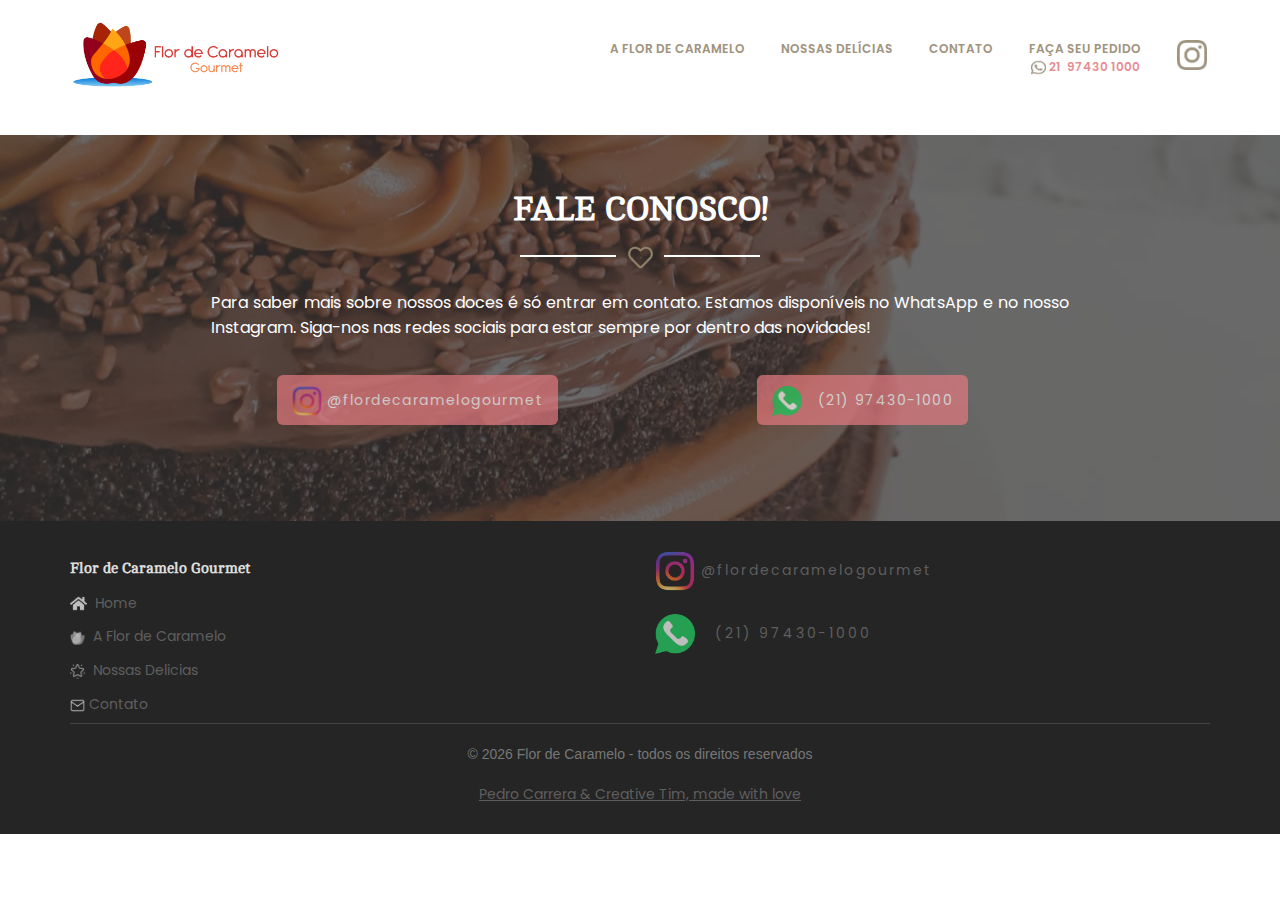
==== commit e0e9c6dd: "production" ====
--- a/contato.html
+++ b/contato.html
@@ -73,7 +73,7 @@
             <a href="/contato.html" target="_self">Contato</a>
           </li>
           <li style="color:#8f8169 !important">
-            <a href="https://wa.me/5521986816996/?text=Ol%C3%A1%21+Gostaria+de+saber+mais+informa%C3%A7%C3%B5es..."
+            <a href="https://wa.me/5521974301000/?text=Ol%C3%A1%21+Gostaria+de+saber+mais+informa%C3%A7%C3%B5es!"
               target="_parent">Faça seu pedido <br> <img src="/assets/icons/whatsapp-brands.png" alt="love" height="15"
                 width="15" />
               <span style="color:#e47a80;"> 21&nbsp;&nbsp;97430&nbsp;1000 </span></a>
@@ -90,38 +90,32 @@
 
   <!-- NOSSAS DELICIAS -->
   <div class="section section-our-team-freebie">
-    <div class="parallax filter filter-color-black">
-      <div class="container" style="color:#8f8169">
-        <div class="content" style="color:#8f8169">
-          <div class="row" style="color:#8f8169">
-            <div class="">
-              <h2>Contato: </h2>
-              <div class="separator separator-danger">
-                <img src="/assets/icons/love.png" alt="love" height="25" width="25" />
-              </div>
-              <p class="description" style="color:#8f8169">
-                Colocar aqui formas para contato etc.....</p>
-            </div>
+    <div class="parallax filter">
+      <div class="image" style="background-image: url('assets/img/slideshow/festa/1.jpeg')">
+      </div>
+      <div class="container">
+        <div class="title-area" style="text-align: center !important">
+          <h2 class="text-white">FALE CONOSCO!</h2>
+          <div class="separator line-separator"><img src="/assets/icons/love.png" alt="love" height="25" width="25" /></div>
+          <p class="description"> Para saber mais sobre nossos doces é só entrar em contato. Estamos disponíveis no
+            WhatsApp e no nosso Instagram. Siga-nos nas redes sociais
+            para estar sempre por dentro das novidades!</p>
+          <div class="col-sm-6" style="margin-top: 25px;">
+            <a href="https://www.instagram.com/flordecaramelogourmet/" target="_parent"
+              style="letter-spacing: 0.10em; color:#fff; background-color: #e47a80; padding: 15px; border-radius: 6px;"><img
+                src="/assets/icons/ig_logo.png" height="30px" width="30px">
+              @flordecaramelogourmet</a>
           </div>
+          <div class="col-sm-6" style="margin-top: 25px;">
+            <a href="https://wa.me/5521974301000/?text=Ol%C3%A1%21+Gostaria+de+saber+mais+informa%C3%A7%C3%B5es!"
+              style="letter-spacing: 0.10em; color:#fff; background-color: #e47a80; padding: 15px; border-radius: 6px;">
+              <img src="/assets/icons/whatsapp.png" height="30px" width="30px">&nbsp;&nbsp; (21) 97430-1000</a>
+          </div>
+          <br><br>
         </div>
       </div>
     </div>
   </div>
-  <div class="section section-small section-get-started">
-    <div class="parallax filter">
-      <div class="image" style="background-image: url('assets/img/slideshow/01.jpg')">
-      </div>
-      <div class="container">
-        <div class="title-area">
-          <h2 class="text-white">DEFINIAR ALGUMA COISA AQUI.....</h2>
-          <div class="separator line-separator">♦</div>
-          <p class="description"> etc etc etc etc etc etc etc etc etc etc etc etc etc etc etc etc etc</p>
-        </div>
-      </div>
-    </div>
-  </div>
-
-
   <footer class="footer footer-big footer-color-black" data-color="black">
     <div class="container">
       <div class="row">
@@ -156,7 +150,7 @@
                     @flordecaramelogourmet</a></li>
                 <li>&nbsp;</li>
                 <li>
-                  <a href="https://wa.me/5521986816996/?text=Ol%C3%A1%21+Gostaria+de+saber+mais+informa%C3%A7%C3%B5es..."
+                  <a href="https://wa.me/5521974301000/?text=Ol%C3%A1%21+Gostaria+de+saber+mais+informa%C3%A7%C3%B5es!"
                     style="letter-spacing: 0.2em;">
                     <img src="/assets/icons/whatsapp.png" height="40px" width="40px">&nbsp;&nbsp; (21) 97430-1000</a>
                 </li>
@@ -171,7 +165,7 @@
         <script> document.write(new Date().getFullYear()) </script> Flor de Caramelo - todos os direitos reservados
         <br>
         <br>
-        <a href="https://github.com/procarrera"> <u>Carrera & Creative Tim, made with love</u> </a>
+        <a href="https://github.com/procarrera"> <u>Pedro Carrera & Creative Tim, made with love</u> </a>
       </div>
     </div>
   </footer>
--- a/assets/css/gaia.css
+++ b/assets/css/gaia.css
@@ -1953,7 +1953,7 @@
   margin-bottom: 20px;
 }
 .card-member .content {
-  padding: 25px;
+  padding: 12px;
 }
 .card-member > img {
   background: none repeat scroll 0 0 transparent;
@@ -2673,9 +2673,9 @@
     padding-right: 0;
     padding-left: 0;
   }
-  .section-we-made-1 .transition-1 {
-    /*     		transition: all 0.5s; */
-  }
+  /*.section-we-made-1 .transition-1 {
+    /*     		transition: all 0.5s;
+  } */
 
   .section-we-made-2 .scroll-area {
     width: 70%;
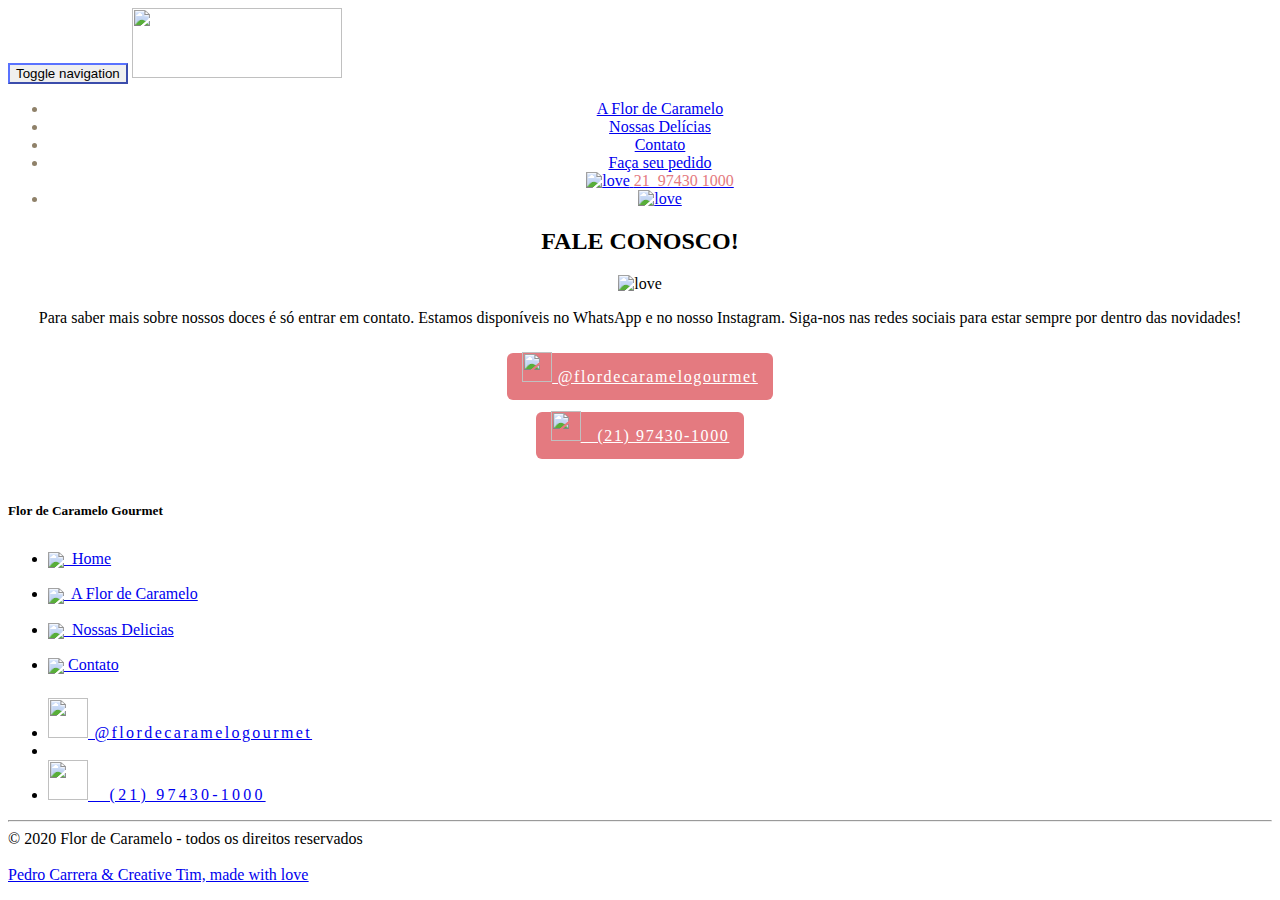
==== commit 133ba43d: "SEO v0" ====
--- a/contato.html
+++ b/contato.html
@@ -17,35 +17,65 @@
 -->
 
 <!DOCTYPE html>
-<html lang="en">
-
-<head>
-  <meta charset="utf-8" />
-  <meta name="author" content="Flor de Caramelo Gourmet">
-  <meta name="description" content="Doces artesanais feitos com amor!">
-  <meta name="keywords" content="brigadeiros gourmet, bem-brownies, bem-casados, doces finos, naked cakes">
-  <meta name="reply-to" content="procarrera@gmail.com">
-  <link rel="apple-touch-icon" sizes="76x76" href="assets/img/vetor.png">
-  <link rel="icon" type="image/png" sizes="96x96" href="assets/img/vetor.png">
-
-  <meta http-equiv="X-UA-Compatible" content="IE=edge,chrome=1" />
-  <title>Flor de Caramelo Gourmet</title>
-  <meta content='width=device-width, initial-scale=1.0, maximum-scale=1.0, user-scalable=0' name='viewport' />
-  <base href="/">
-  <link href="assets/css/bootstrap.css" rel="stylesheet" />
-  <link href="assets/css/gaia.css" rel="stylesheet" />
-
-  <!--     Fonts and icons     -->
-  <link href='https://fonts.googleapis.com/css?family=Cambo|Poppins:400,600' rel='stylesheet' type='text/css'>
-  <link href="assets/css/fonts/pe-icon-7-stroke.css" rel="stylesheet">
-  <style>
-    .my-img {
-      vertical-align: middle;
-      height: 15px;
-      widows: 15px;
-    }
-  </style>
-</head>
+<html lang="pt-br">
+
+  <head>
+    <meta charset="utf-8" />
+    <title>Flor de Caramelo Gourmet - Contato</title>
+    <meta name="description" content="Quer fazer sua enconmenda? Fale conosco!">
+    <meta content='width=device-width, initial-scale=1.0, maximum-scale=1.0, user-scalable=0' name='viewport' />
+  
+    <meta http-equiv="X-UA-Compatible" content="IE=edge,chrome=1" />
+  
+    <base href="https://flordecaramelogourmet.com.br/">
+  
+    <meta name="title" content="Flor de Caramelo Gourmet - Doces artesanais feitos com amor!">
+  
+    <meta name="keywords" content="brigadeiros gourmet, bem-brownies, bem-casados, doces finos, naked cakes">
+    <meta name="robots" content="index,follow" />
+    <meta name="Classification" content="Business">
+    <meta name="url" content="https://flordecaramelogourmet.com.br">
+    <meta name="identifier-URL" content="https://flordecaramelogourmet.com.br">
+    <meta name="author" content="Flor de Caramelo Gourmet">
+    <meta name="reply-to" content="procarrera@gmail.com">
+  
+    <!-- OPEN GRAPH -->
+    <meta property="og:type" content="website" />
+    <meta property="og:title" content="Flor de Caramelo Gourmet - Contato" />
+    <meta property="og:description" content="Quer fazer sua enconmenda? Fale conosco!">
+    <meta property="og:site_name" content="Flor de Caramelo Gourmet" />
+    <meta property="og:image" content="https://flordecaramelogourmet.com.br/assets/img/vetor-og.jpg" />
+  
+    <link rel="apple-touch-icon" sizes="76x76" href="assets/img/vetor.png">
+    <link rel="icon" type="image/png" sizes="96x96" href="assets/img/vetor.png">
+  
+  
+    <link href="assets/css/bootstrap.css" rel="stylesheet" />
+    <link href="assets/css/gaia.css" rel="stylesheet" />
+  
+    <!--     Fonts and icons     -->
+    <link href='https://fonts.googleapis.com/css?family=Cambo|Poppins:400,600&display=swap' rel='stylesheet'
+      type='text/css'>
+    <link href="assets/css/fonts/pe-icon-7-stroke.css" rel="stylesheet">
+    <style>
+      .my-img {
+        vertical-align: middle;
+        height: 15px;
+        widows: 15px;
+      }
+    </style>
+  
+    <!-- Global site tag (gtag.js) - Google Analytics -->
+    <script async src="https://www.googletagmanager.com/gtag/js?id=UA-157531621-1"></script>
+    <script>
+      window.dataLayer = window.dataLayer || [];
+      function gtag() { dataLayer.push(arguments); }
+      gtag('js', new Date());
+  
+      gtag('config', 'UA-157531621-1');
+    </script>
+  
+  </head>
 
 <body>
   <nav class="navbar navbar-default navbar-transparent navbar-fixed-top">
@@ -162,7 +192,7 @@
       <hr style="margin-top: 0;">
       <div class="copyright">
         ©
-        <script> document.write(new Date().getFullYear()) </script> Flor de Caramelo - todos os direitos reservados
+        2020 Flor de Caramelo - todos os direitos reservados
         <br>
         <br>
         <a href="https://github.com/procarrera"> <u>Pedro Carrera & Creative Tim, made with love</u> </a>
